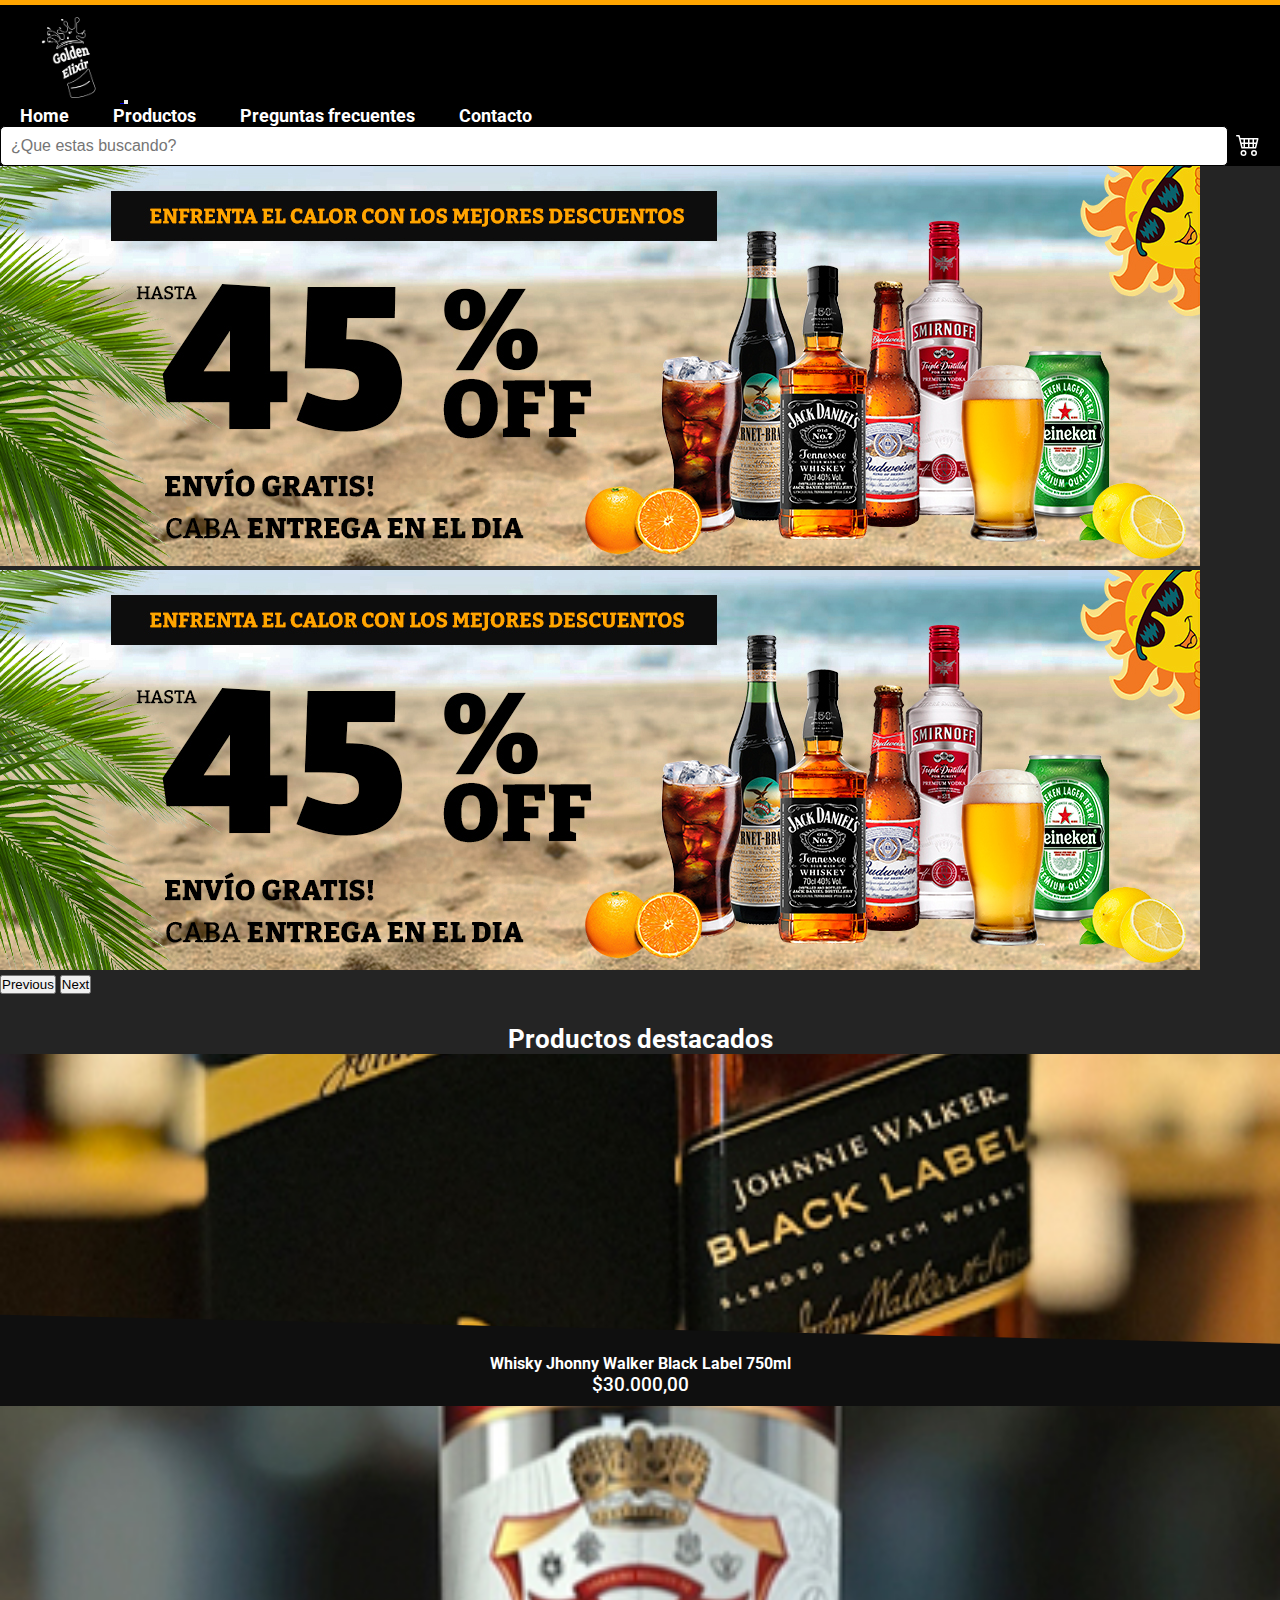
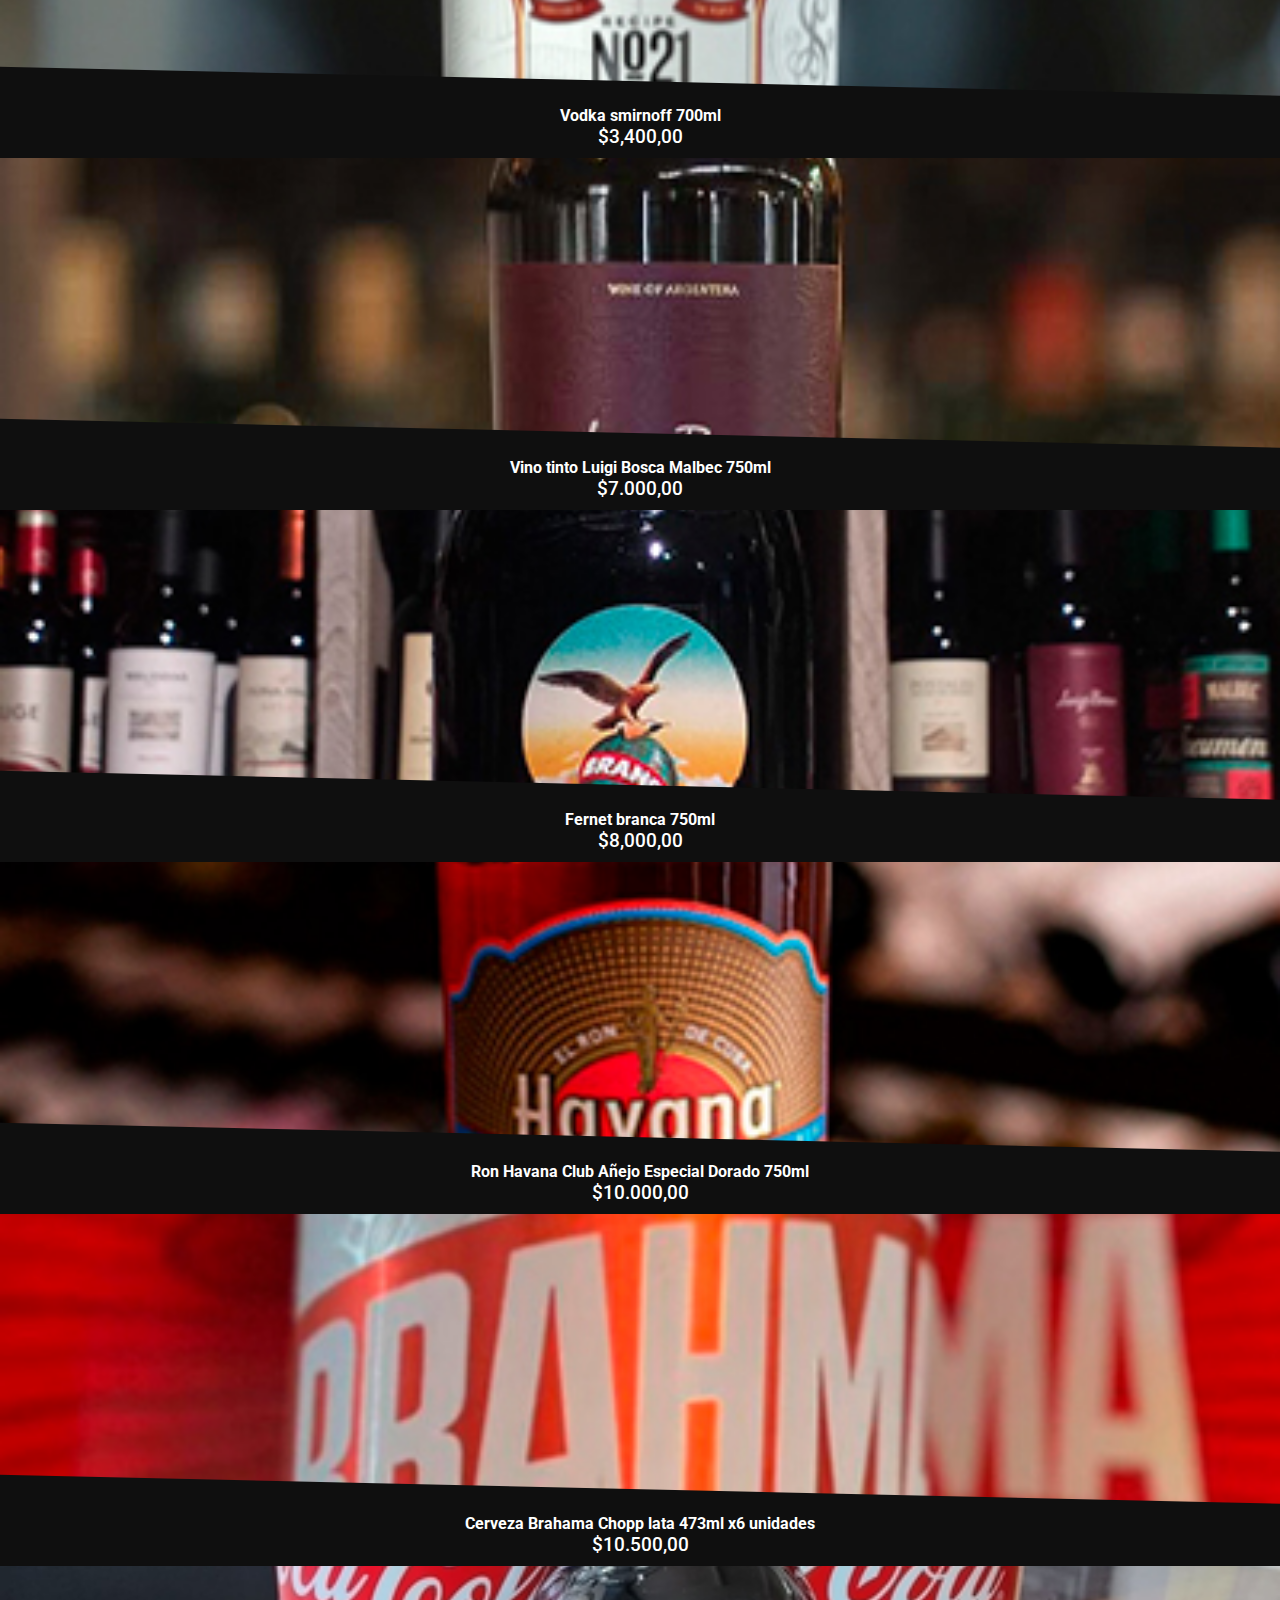
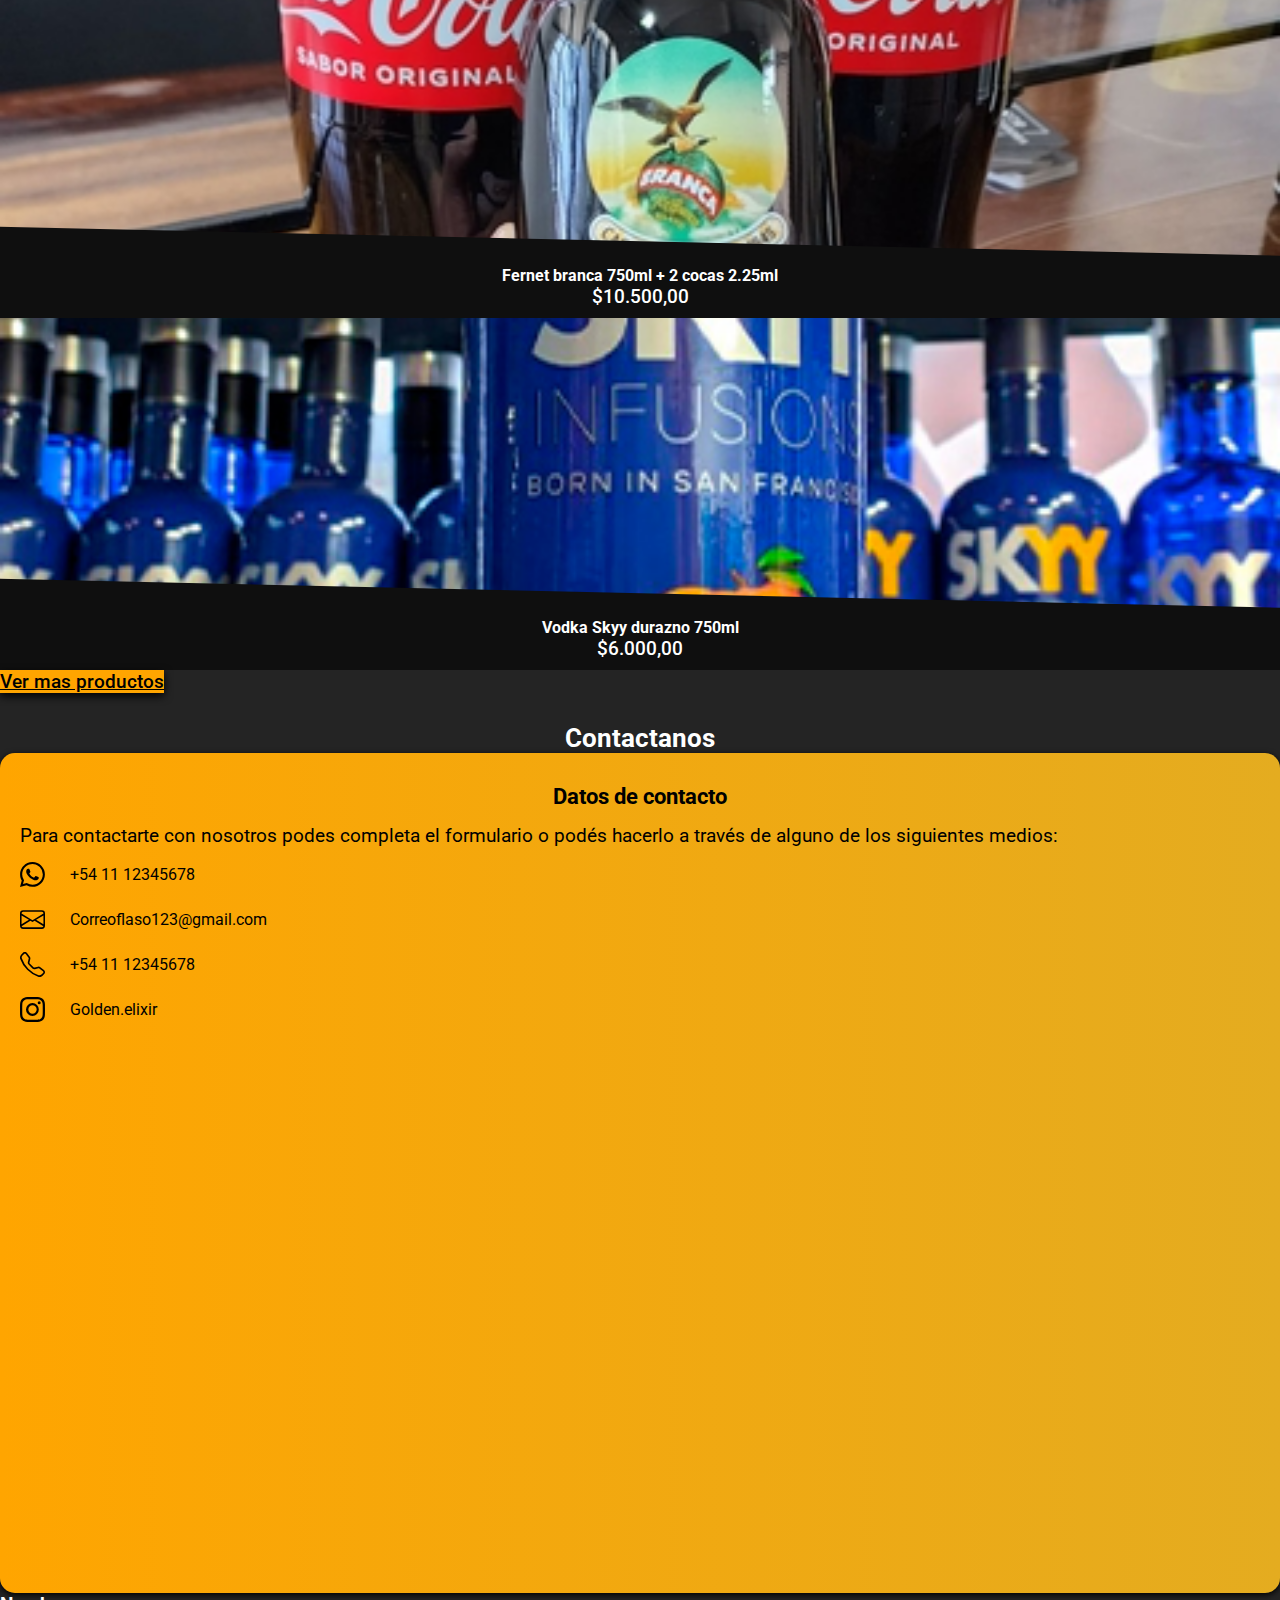
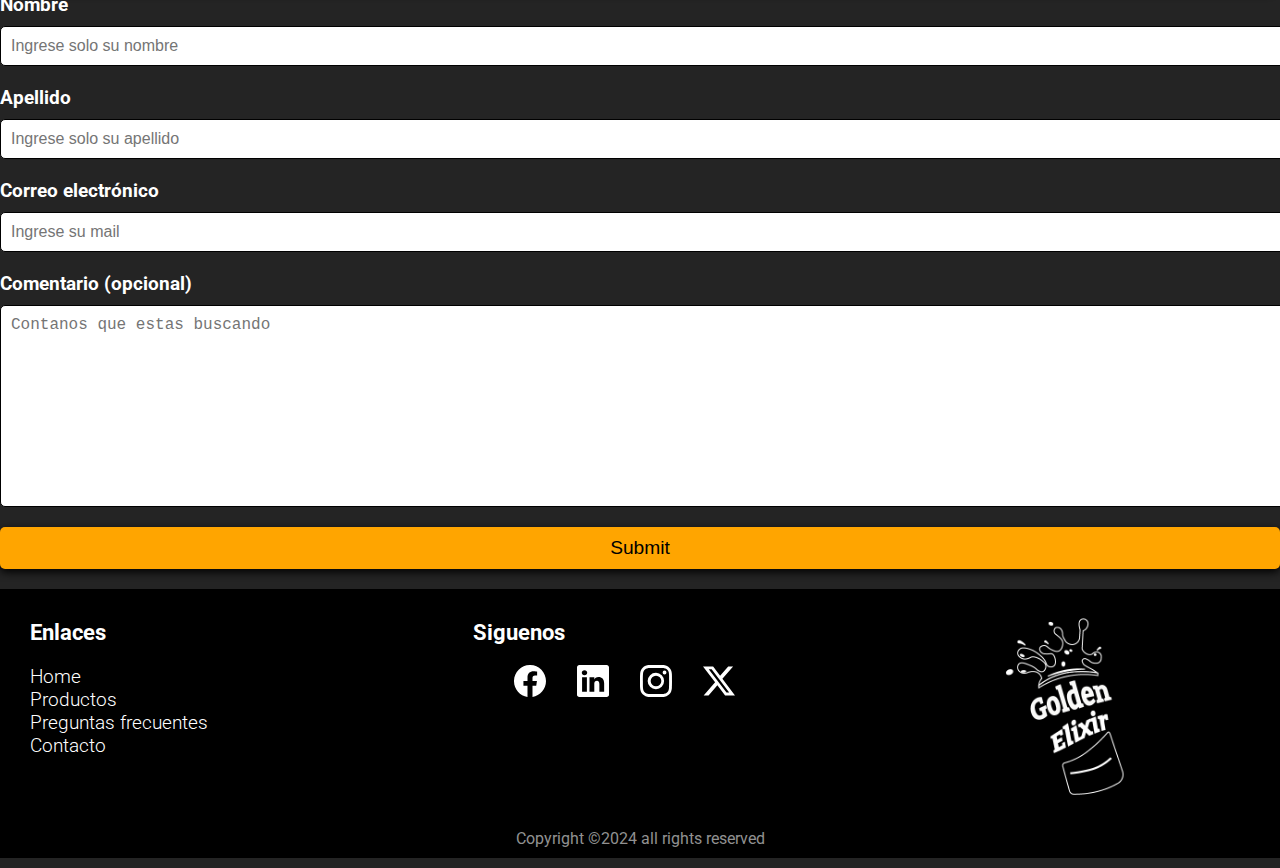
==== index.html @ da0e91cc "2da entrega" ====
<!DOCTYPE html>
<html lang="es">

<head>
  <meta charset="UTF-8">
  <meta name="viewport" content="width=device-width, initial-scale=1.0">
  <title>Home | Golden elixir</title>
  <!-- BOOSTRAP -->
  <link href="https://cdn.jsdelivr.net/npm/bootstrap@5.3.2/dist/css/bootstrap.min.css" rel="stylesheet"
    integrity="sha384-T3c6CoIi6uLrA9TneNEoa7RxnatzjcDSCmG1MXxSR1GAsXEV/Dwwykc2MPK8M2HN" crossorigin="anonymous">
  <!-- CSS -->
  <link rel="stylesheet" href="css/estilo.css">
</head>

<body>
  <!-- INICIO HEADER  -->

  <header class="navbar navbar-expand-lg bg-body-tertiary p-0 sticky-top">
    <div class="container-fluid encabezado px-2" data-bs-theme="dark">
      <a class="navbar-brand" href="index.html">
        <img class="logo" src="img/Logo 2-04.png" alt="Logo">
      </a>

      <button class="navbar-toggler" type="button" data-bs-toggle="collapse" data-bs-target="#navbarSupportedContent"
        aria-controls="navbarSupportedContent" aria-expanded="false" aria-label="Toggle navigation">
        <span class="navbar-toggler-icon"></span>
      </button>

      <nav class="collapse navbar-collapse" id="navbarSupportedContent">
        <ul class="navbar-nav ms-auto">
          <li>
            <a href="index.html">Home</a>
          </li>
          <li>
            <a href="html/productos.html">Productos</a>
          </li>
          <li>
            <a href="html/preguntas frecuentes.html">Preguntas frecuentes</a>
          </li>
          <li>
            <a href="html/contacto.html">Contacto</a>
          </li>
        </ul>

        <form class="d-flex" role="search">
          <input class="form-control me-2" type="search" placeholder="¿Que estas buscando?" aria-label="Search">
          <a href="#">
            <svg class="carrito" xmlns="http://www.w3.org/2000/svg" width="16" height="16" fill="currentColor"
              class="bi bi-cart4" viewBox="0 0 16 16">
              <path
                d="M0 2.5A.5.5 0 0 1 .5 2H2a.5.5 0 0 1 .485.379L2.89 4H14.5a.5.5 0 0 1 .485.621l-1.5 6A.5.5 0 0 1 13 11H4a.5.5 0 0 1-.485-.379L1.61 3H.5a.5.5 0 0 1-.5-.5M3.14 5l.5 2H5V5zM6 5v2h2V5zm3 0v2h2V5zm3 0v2h1.36l.5-2zm1.11 3H12v2h.61zM11 8H9v2h2zM8 8H6v2h2zM5 8H3.89l.5 2H5zm0 5a1 1 0 1 0 0 2 1 1 0 0 0 0-2m-2 1a2 2 0 1 1 4 0 2 2 0 0 1-4 0m9-1a1 1 0 1 0 0 2 1 1 0 0 0 0-2m-2 1a2 2 0 1 1 4 0 2 2 0 0 1-4 0" />
            </svg>
          </a>
        </form>
      </nav>


    </div>
  </header>
  <!-- FIN HEADER -->

  <!-- INICIO CARRUSEL -->
  <div id="carouselExampleAutoplaying" class="carousel slide" data-bs-ride="carousel">
    <div class="carousel-inner">
      <div class="carousel-item active">
        <img src="img/flayer-bebidas.jpg" class="d-block w-100" alt="Descuentos de verano">
      </div>
      <div class="carousel-item">
        <img src="img/flayer-bebidas.jpg" class="d-block w-100" alt="...">
      </div>
    </div>
    <button class="carousel-control-prev" type="button" data-bs-target="#carouselExampleAutoplaying"
      data-bs-slide="prev">
      <span class="carousel-control-prev-icon" aria-hidden="true"></span>
      <span class="visually-hidden">Previous</span>
    </button>
    <button class="carousel-control-next" type="button" data-bs-target="#carouselExampleAutoplaying"
      data-bs-slide="next">
      <span class="carousel-control-next-icon" aria-hidden="true"></span>
      <span class="visually-hidden">Next</span>
    </button>
  </div>
  <!-- FIN CARRUSEL -->

  <!-- INICIO CARDS PRODUCTOS DESTACADOS -->

  <h1 class="tituloPrincipal">Productos destacados</h1>

  <div class=" container-fluid">

    <div class="row m-3 g-3 justify-content-center">
      <div class="col-xl-3 col-md-6 col-sm-6 contendorCards">
        <div class="cardProductos">
  
          <img src="img/Black-label.jpg" alt="Black-label">
  
  
          <div>
            <h2>Whisky Jhonny Walker Black Label 750ml</h2>
            <p>$30.000,00</p>
          </div>
        </div>
      </div>
  
      <div class="col-xl-3 col-md-6 col-sm-6 contendorCards">
        <div class="cardProductos">
  
          <img src="img/Smirnoff.jpg" alt="Vodka Smirnoff">
  
  
          <div>
            <h2>Vodka smirnoff 700ml</h2>
            <p>$3,400,00</p>
          </div>
        </div>
      </div>
  
      <div class="col-xl-3 col-md-6 col-sm-6 contendorCards">
        <div class="cardProductos">
  
          <img src="img/Luigi-bosca.jpg" alt="Luigi-bosca">
  
  
          <div>
            <h2>Vino tinto Luigi Bosca Malbec 750ml</h2>
            <p>$7.000,00</p>
          </div>
        </div>
      </div>
  
      <div class="col-xl-3 col-md-6 col-sm-6 contendorCards">
        <div class="cardProductos">
  
          <img src="img/Fernet-branca.jpg" alt="Fernet branca">
  
  
          <div>
            <h2>Fernet branca 750ml</h2>
            <p>$8,000,00</p>
          </div>
        </div>
      </div>
  
      <div class="col-xl-3 col-md-6 col-sm-6 contendorCards">
        <div class="cardProductos">
          
          <img src="img/Havana-club.jpg" alt="">
          
          
          <div>
            <h2>Ron Havana Club Añejo Especial Dorado 750ml</h2>
            <p>$10.000,00</p>
          </div>
        </div>
      </div>

      <div class="col-xl-3 col-md-6 col-sm-6 contendorCards">
        <div class="cardProductos">
  
          <img src="img/Brahma.jpg" alt="Lata brahmas">
  
  
          <div>
            <h2>Cerveza Brahama Chopp lata 473ml x6 unidades</h2>
            <p>$10.500,00</p>
          </div>
        </div>
      </div>
      
      <div class="col-xl-3 col-md-6 col-sm-6 contendorCards">
        <div class="cardProductos">
  
          <img src="img/Fernet con coca.jpg" alt="Fernet + 2 cocas">
  
  
          <div>
            <h2>Fernet branca 750ml + 2 cocas 2.25ml</h2>
            <p>$10.500,00</p>
          </div>
        </div>
      </div>

      <div class="col-xl-3 col-md-6 col-sm-6 contendorCards">
        <div class="cardProductos">
  
          <img src="img/Vodka-Skyy.jpg" alt="Vodka Skyy">
  
  
          <div>
            <h2>Vodka Skyy durazno 750ml</h2>
            <p>$6.000,00</p>
          </div>
        </div>
      </div>
    </div>
  </div>

  <div class="col-xl-4 col-md-5 col-sm-6 mx-auto">
    <div class="d-grid gap-2 m-4">
      <a class="btn btn-primary" href="#">Ver mas productos</a>
    </div>
  </div>
  <!-- FIN CARDAS PRODUCTOS DESTACADAOS -->

  <!-- INICIO CONTACTO -->
  <h2 class="tituloPrincipal">Contactanos</h2>

  <div class="row g-5 m-4 justify-content-center align-items-center">

    <!-- inicio seccion datos  -->
    <div class="datos col-xl-6 col-md-6 col-sm-12">
      <h3 class="tituloDatos ">Datos de contacto</h3>

      <p class="textoDatos">Para contactarte con nosotros podes completa el formulario o podés hacerlo a través de
        alguno de los siguientes medios:
      </p>

      <div class="contenedorMedios">
        <div class="medios">
          <svg xmlns="http://www.w3.org/2000/svg" width="16" height="16" fill="currentColor" class="bi bi-whatsapp"
            viewBox="0 0 16 16">
            <path
              d="M13.601 2.326A7.854 7.854 0 0 0 7.994 0C3.627 0 .068 3.558.064 7.926c0 1.399.366 2.76 1.057 3.965L0 16l4.204-1.102a7.933 7.933 0 0 0 3.79.965h.004c4.368 0 7.926-3.558 7.93-7.93A7.898 7.898 0 0 0 13.6 2.326zM7.994 14.521a6.573 6.573 0 0 1-3.356-.92l-.24-.144-2.494.654.666-2.433-.156-.251a6.56 6.56 0 0 1-1.007-3.505c0-3.626 2.957-6.584 6.591-6.584a6.56 6.56 0 0 1 4.66 1.931 6.557 6.557 0 0 1 1.928 4.66c-.004 3.639-2.961 6.592-6.592 6.592zm3.615-4.934c-.197-.099-1.17-.578-1.353-.646-.182-.065-.315-.099-.445.099-.133.197-.513.646-.627.775-.114.133-.232.148-.43.05-.197-.1-.836-.308-1.592-.985-.59-.525-.985-1.175-1.103-1.372-.114-.198-.011-.304.088-.403.087-.088.197-.232.296-.346.1-.114.133-.198.198-.33.065-.134.034-.248-.015-.347-.05-.099-.445-1.076-.612-1.47-.16-.389-.323-.335-.445-.34-.114-.007-.247-.007-.38-.007a.729.729 0 0 0-.529.247c-.182.198-.691.677-.691 1.654 0 .977.71 1.916.81 2.049.098.133 1.394 2.132 3.383 2.992.47.205.84.326 1.129.418.475.152.904.129 1.246.08.38-.058 1.171-.48 1.338-.943.164-.464.164-.86.114-.943-.049-.084-.182-.133-.38-.232z" />
          </svg>
          <p>+54 11 12345678</p>
        </div>

        <div class="medios">
          <svg xmlns="http://www.w3.org/2000/svg" width="16" height="16" fill="currentColor" class="bi bi-envelope"
            viewBox="0 0 16 16">
            <path
              d="M0 4a2 2 0 0 1 2-2h12a2 2 0 0 1 2 2v8a2 2 0 0 1-2 2H2a2 2 0 0 1-2-2zm2-1a1 1 0 0 0-1 1v.217l7 4.2 7-4.2V4a1 1 0 0 0-1-1zm13 2.383-4.708 2.825L15 11.105zm-.034 6.876-5.64-3.471L8 9.583l-1.326-.795-5.64 3.47A1 1 0 0 0 2 13h12a1 1 0 0 0 .966-.741M1 11.105l4.708-2.897L1 5.383z" />
          </svg>
          <p>Correoflaso123@gmail.com</p>
        </div>

        <div class="medios">
          <svg xmlns="http://www.w3.org/2000/svg" width="16" height="16" fill="currentColor" class="bi bi-telephone"
            viewBox="0 0 16 16">
            <path
              d="M3.654 1.328a.678.678 0 0 0-1.015-.063L1.605 2.3c-.483.484-.661 1.169-.45 1.77a17.568 17.568 0 0 0 4.168 6.608 17.569 17.569 0 0 0 6.608 4.168c.601.211 1.286.033 1.77-.45l1.034-1.034a.678.678 0 0 0-.063-1.015l-2.307-1.794a.678.678 0 0 0-.58-.122l-2.19.547a1.745 1.745 0 0 1-1.657-.459L5.482 8.062a1.745 1.745 0 0 1-.46-1.657l.548-2.19a.678.678 0 0 0-.122-.58L3.654 1.328zM1.884.511a1.745 1.745 0 0 1 2.612.163L6.29 2.98c.329.423.445.974.315 1.494l-.547 2.19a.678.678 0 0 0 .178.643l2.457 2.457a.678.678 0 0 0 .644.178l2.189-.547a1.745 1.745 0 0 1 1.494.315l2.306 1.794c.829.645.905 1.87.163 2.611l-1.034 1.034c-.74.74-1.846 1.065-2.877.702a18.634 18.634 0 0 1-7.01-4.42 18.634 18.634 0 0 1-4.42-7.009c-.362-1.03-.037-2.137.703-2.877L1.885.511z" />
          </svg>
          <p>+54 11 12345678</p>
        </div>

        <div class="medios">
          <svg xmlns="http://www.w3.org/2000/svg" width="16" height="16" fill="currentColor" class="bi bi-instagram"
            viewBox="0 0 16 16">
            <path
              d="M8 0C5.829 0 5.556.01 4.703.048 3.85.088 3.269.222 2.76.42a3.917 3.917 0 0 0-1.417.923A3.927 3.927 0 0 0 .42 2.76C.222 3.268.087 3.85.048 4.7.01 5.555 0 5.827 0 8.001c0 2.172.01 2.444.048 3.297.04.852.174 1.433.372 1.942.205.526.478.972.923 1.417.444.445.89.719 1.416.923.51.198 1.09.333 1.942.372C5.555 15.99 5.827 16 8 16s2.444-.01 3.298-.048c.851-.04 1.434-.174 1.943-.372a3.916 3.916 0 0 0 1.416-.923c.445-.445.718-.891.923-1.417.197-.509.332-1.09.372-1.942C15.99 10.445 16 10.173 16 8s-.01-2.445-.048-3.299c-.04-.851-.175-1.433-.372-1.941a3.926 3.926 0 0 0-.923-1.417A3.911 3.911 0 0 0 13.24.42c-.51-.198-1.092-.333-1.943-.372C10.443.01 10.172 0 7.998 0h.003zm-.717 1.442h.718c2.136 0 2.389.007 3.232.046.78.035 1.204.166 1.486.275.373.145.64.319.92.599.28.28.453.546.598.92.11.281.24.705.275 1.485.039.843.047 1.096.047 3.231s-.008 2.389-.047 3.232c-.035.78-.166 1.203-.275 1.485a2.47 2.47 0 0 1-.599.919c-.28.28-.546.453-.92.598-.28.11-.704.24-1.485.276-.843.038-1.096.047-3.232.047s-2.39-.009-3.233-.047c-.78-.036-1.203-.166-1.485-.276a2.478 2.478 0 0 1-.92-.598 2.48 2.48 0 0 1-.6-.92c-.109-.281-.24-.705-.275-1.485-.038-.843-.046-1.096-.046-3.233 0-2.136.008-2.388.046-3.231.036-.78.166-1.204.276-1.486.145-.373.319-.64.599-.92.28-.28.546-.453.92-.598.282-.11.705-.24 1.485-.276.738-.034 1.024-.044 2.515-.045v.002zm4.988 1.328a.96.96 0 1 0 0 1.92.96.96 0 0 0 0-1.92zm-4.27 1.122a4.109 4.109 0 1 0 0 8.217 4.109 4.109 0 0 0 0-8.217zm0 1.441a2.667 2.667 0 1 1 0 5.334 2.667 2.667 0 0 1 0-5.334" />
          </svg>
          <p>Golden.elixir</p>
        </div>
      </div>

      <div class="mapa">
        <iframe
          src="https://www.google.com/maps/embed?pb=!1m14!1m12!1m3!1d6560.207604361881!2d-58.39698844557894!3d-34.70256170956373!2m3!1f0!2f0!3f0!3m2!1i1024!2i768!4f13.1!5e0!3m2!1ses-419!2sar!4v1697490080100!5m2!1ses-419!2sar"
          width="600" height="450" style="border:0;" allowfullscreen="" loading="lazy"
          referrerpolicy="no-referrer-when-downgrade" title="ubiacion de oficinas">
        </iframe>
      </div>

    </div>
    <!-- fin seccion datos -->

    <!-- inicio formulario -->
    <form class="col-xl-6 col-md-6 col-sm-12">
      <label for="nombre">Nombre</label>
      <input type="text" id="nombre" placeholder="Ingrese solo su nombre">

      <label for="apellido">Apellido</label>
      <input type="text" id="apellido" placeholder="Ingrese solo su apellido">

      <label for="correo electronico">Correo electrónico</label>
      <input type="email" id="correo electronico" placeholder="Ingrese su mail">

      <label for="">Comentario (opcional)</label>
      <textarea name="" id="" cols="30" rows="10" placeholder="Contanos que estas buscando"></textarea>

      <input class="btn-primary my-3" type="submit">
    </form>
    </form>
    <!-- fin formulario -->
  </div>
  <!-- FIN CONTACTO -->

  <!-- INICIO FOOTER -->
  <footer>
    <div class="footerGrupo1">

      <div class="caja">
        <h3>Enlaces</h3>
        <ul>
          <li><a href="index.html">Home</a></li>
          <li><a href="html/productos.html">Productos</a></li>
          <li><a href="html/preguntas frecuentes.html">Preguntas frecuentes</a></li>
          <li><a href="html/contacto.html">Contacto</a></li>
        </ul>
      </div>

      <div class="caja">
        <h3 class="text-center p-0">Siguenos</h3>
        <div class="redSocial">

          <a href="#"><svg xmlns="http://www.w3.org/2000/svg" width="16" height="16" fill="currentColor"
              class="bi bi-facebook" viewBox="0 0 16 16" title="facebook">
              <path
                d="M16 8.049c0-4.446-3.582-8.05-8-8.05C3.58 0-.002 3.603-.002 8.05c0 4.017 2.926 7.347 6.75 7.951v-5.625h-2.03V8.05H6.75V6.275c0-2.017 1.195-3.131 3.022-3.131.876 0 1.791.157 1.791.157v1.98h-1.009c-.993 0-1.303.621-1.303 1.258v1.51h2.218l-.354 2.326H9.25V16c3.824-.604 6.75-3.934 6.75-7.951" />
            </svg>
          </a>

          <a href="#">
            <svg xmlns="http://www.w3.org/2000/svg" width="16" height="16" fill="currentColor" class="bi bi-linkedin"
              viewBox="0 0 16 16" title="linkedin">
              <path
                d="M0 1.146C0 .513.526 0 1.175 0h13.65C15.474 0 16 .513 16 1.146v13.708c0 .633-.526 1.146-1.175 1.146H1.175C.526 16 0 15.487 0 14.854V1.146zm4.943 12.248V6.169H2.542v7.225h2.401m-1.2-8.212c.837 0 1.358-.554 1.358-1.248-.015-.709-.52-1.248-1.342-1.248-.822 0-1.359.54-1.359 1.248 0 .694.521 1.248 1.327 1.248h.016zm4.908 8.212V9.359c0-.216.016-.432.08-.586.173-.431.568-.878 1.232-.878.869 0 1.216.662 1.216 1.634v3.865h2.401V9.25c0-2.22-1.184-3.252-2.764-3.252-1.274 0-1.845.7-2.165 1.193v.025h-.016a5.54 5.54 0 0 1 .016-.025V6.169h-2.4c.03.678 0 7.225 0 7.225h2.4" />
            </svg>
          </a>

          <a href="#">
            <svg xmlns="http://www.w3.org/2000/svg" width="16" height="16" fill="currentColor" class="bi bi-instagram"
              viewBox="0 0 16 16" title="instagram">
              <path
                d="M8 0C5.829 0 5.556.01 4.703.048 3.85.088 3.269.222 2.76.42a3.917 3.917 0 0 0-1.417.923A3.927 3.927 0 0 0 .42 2.76C.222 3.268.087 3.85.048 4.7.01 5.555 0 5.827 0 8.001c0 2.172.01 2.444.048 3.297.04.852.174 1.433.372 1.942.205.526.478.972.923 1.417.444.445.89.719 1.416.923.51.198 1.09.333 1.942.372C5.555 15.99 5.827 16 8 16s2.444-.01 3.298-.048c.851-.04 1.434-.174 1.943-.372a3.916 3.916 0 0 0 1.416-.923c.445-.445.718-.891.923-1.417.197-.509.332-1.09.372-1.942C15.99 10.445 16 10.173 16 8s-.01-2.445-.048-3.299c-.04-.851-.175-1.433-.372-1.941a3.926 3.926 0 0 0-.923-1.417A3.911 3.911 0 0 0 13.24.42c-.51-.198-1.092-.333-1.943-.372C10.443.01 10.172 0 7.998 0h.003zm-.717 1.442h.718c2.136 0 2.389.007 3.232.046.78.035 1.204.166 1.486.275.373.145.64.319.92.599.28.28.453.546.598.92.11.281.24.705.275 1.485.039.843.047 1.096.047 3.231s-.008 2.389-.047 3.232c-.035.78-.166 1.203-.275 1.485a2.47 2.47 0 0 1-.599.919c-.28.28-.546.453-.92.598-.28.11-.704.24-1.485.276-.843.038-1.096.047-3.232.047s-2.39-.009-3.233-.047c-.78-.036-1.203-.166-1.485-.276a2.478 2.478 0 0 1-.92-.598 2.48 2.48 0 0 1-.6-.92c-.109-.281-.24-.705-.275-1.485-.038-.843-.046-1.096-.046-3.233 0-2.136.008-2.388.046-3.231.036-.78.166-1.204.276-1.486.145-.373.319-.64.599-.92.28-.28.546-.453.92-.598.282-.11.705-.24 1.485-.276.738-.034 1.024-.044 2.515-.045v.002zm4.988 1.328a.96.96 0 1 0 0 1.92.96.96 0 0 0 0-1.92zm-4.27 1.122a4.109 4.109 0 1 0 0 8.217 4.109 4.109 0 0 0 0-8.217zm0 1.441a2.667 2.667 0 1 1 0 5.334 2.667 2.667 0 0 1 0-5.334" />
            </svg>
          </a>

          <a href="#">
            <svg xmlns="http://www.w3.org/2000/svg" width="16" height="16" fill="currentColor" class="bi bi-twitter-x"
              viewBox="0 0 16 16" title="twitter">
              <path
                d="M12.6.75h2.454l-5.36 6.142L16 15.25h-4.937l-3.867-5.07-4.425 5.07H.316l5.733-6.57L0 .75h5.063l3.495 4.633L12.601.75Zm-.86 13.028h1.36L4.323 2.145H2.865l8.875 11.633Z" />
            </svg>
          </a>
        </div>
      </div>

      <div class="caja">
        <figure>
          <a href="index.html">
            <img class="logoFooter" src="img/Logo 2-04.png" alt="Logo">
          </a>
        </figure>
      </div>
    </div>

    <div class="footerGrupo2">
      <p>Copyright ©2024 all rights reserved</p>
    </div>
  </footer>
  <!-- FIN FOOTER -->

  <!-- JS BOOSTRAP -->
  <script src="https://cdn.jsdelivr.net/npm/bootstrap@5.3.2/dist/js/bootstrap.bundle.min.js" integrity="sha384-C6RzsynM9kWDrMNeT87bh95OGNyZPhcTNXj1NW7RuBCsyN/o0jlpcV8Qyq46cDfL" crossorigin="anonymous"></script>

  <!-- JS -->
  <script src="js/script.js"></script>

</body>

</html>
---- css/estilo.css ----
@import url("https://fonts.googleapis.com/css2?family=Roboto:wght@100;300;400;500;700;900&display=swap");
* {
  margin: 0;
  padding: 0;
}

body {
  font-family: "Roboto", sans-serif;
  background-color: rgb(36, 36, 36);
}

.logo {
  width: 100px;
  margin-left: 20px;
  margin-top: 8px;
}

.encabezado {
  background-color: black;
  border-top: 5px solid #ffa500;
}
.encabezado nav ul {
  margin-right: 30px;
}
.encabezado nav ul li {
  display: inline-block;
  list-style: none;
  margin: 0 20px;
}
.encabezado nav ul li a {
  text-decoration: none;
  color: white;
  font-size: 1.1rem;
  font-weight: 700;
}
.encabezado nav ul li a:hover {
  color: orange;
}
.encabezado form {
  display: flex;
  justify-content: center;
  align-items: center;
}
.encabezado form input {
  margin-bottom: 0px;
}

.carrito {
  width: 24px;
  height: 24px;
  color: white;
  margin-left: 8px;
  margin-right: 20px;
}

/*INICIO FOOTER*/
footer {
  width: 100%;
  background-color: black;
}

.footerGrupo1 {
  width: 100%;
  margin: auto;
  display: grid;
  grid-template-columns: repeat(3, 1fr);
  grid-gap: 50px;
  padding-top: 20px;
}

figure {
  width: 100%;
  height: 100%;
  display: flex;
  align-items: center;
  justify-content: center;
}

.logoFooter {
  width: 220px;
  padding-right: 30px;
}

.caja h3 {
  color: white;
  margin-bottom: 20px;
  font-size: 1.4rem;
  font-weight: 700;
  padding-left: 30px;
  padding-top: 10px;
}
.caja a {
  color: white;
  margin-bottom: 10px;
  text-decoration: none;
  font-size: 1.2rem;
  font-weight: 300;
}
.caja a:hover {
  text-decoration: underline 2px;
}
.caja li {
  list-style: none;
}
.caja ul {
  padding-left: 30px;
  margin: 0px;
}

.redSocial {
  display: flex;
  flex-direction: row;
  justify-content: center;
  align-items: center;
}
.redSocial a {
  text-decoration: none;
  width: 45px;
  height: 45px;
  line-height: 45px;
  margin-right: 18px;
}
.redSocial svg {
  width: 32px;
  height: 32px;
  transition: 0.4s;
}
.redSocial svg:hover {
  width: 48px;
  height: 48px;
}

.footerGrupo2 {
  background-color: black;
  color: rgb(145, 145, 145);
  padding: 10px 10px;
  text-align: center;
  font-size: 1rem;
  font-weight: 400;
}

/*INICIO CARDS PRODUCTOS*/
.contendorCards {
  display: flex;
  flex-wrap: wrap;
}

.cardProductos {
  flex: 1;
  max-width: 100%;
  background-color: #0f0f0f;
  display: flex;
  flex-direction: column;
  align-items: center;
  padding-bottom: 10px;
}
.cardProductos img {
  width: 100%;
  max-height: 290px;
  margin-bottom: 10px;
  object-fit: cover;
  clip-path: polygon(0 0, 100% 0, 100% 100%, 0% 90%);
}
.cardProductos h2 {
  text-align: center;
  font-size: 1rem;
  font-weight: 700;
  color: white;
  padding-right: 20px;
  padding-left: 20px;
}
.cardProductos p {
  text-align: center;
  font-size: 1.2rem;
  font-weight: 500;
  color: white;
}
.cardProductos:hover {
  transform: translateY(-8px);
  box-shadow: 0 12px 16px rgb(68, 68, 68);
}

/*FIN CARDS PRODUCTOS*/
/*INICIO TITULO PRINCIPAL*/
.tituloPrincipal {
  font-size: 1.6rem;
  font-weight: 700;
  text-align: center;
  margin-top: 30px;
  color: white;
}

/*INCIO CONTACTO*/
/* datos */
.datos {
  background: linear-gradient(to right, orange, #e4ac20);
  padding: 20px;
  border-radius: 15px;
  max-height: 800px;
  box-shadow: 0px 2px 6px;
}

.mapa {
  overflow: hidden;
  padding-bottom: 60%;
  position: relative;
  height: 0;
}
.mapa iframe {
  left: 0;
  top: 0;
  height: 100%;
  width: 100%;
  position: absolute;
  max-height: 440px;
}

.medios {
  display: flex;
  flex-direction: row;
  align-items: center;
  margin-bottom: 20px;
}
.medios svg {
  width: 25px;
  height: 25px;
  color: black;
}
.medios p {
  margin-bottom: 0px;
  margin-left: 25px;
  font-size: 1rem;
  font-weight: 400;
  color: black;
}

.textoDatos {
  font-size: 1.2rem;
  font-weight: 400;
  margin: 15px 0px;
  color: black;
}

.tituloDatos {
  font-size: 1.4rem;
  font-weight: 700;
  margin-top: 10px;
  text-align: center;
  color: black;
}

/* formulario */
input, textarea, select {
  display: block;
  width: 100%;
  padding: 10px;
  border: 1px solid black;
  border-radius: 5px;
  font-size: 1rem;
  font-weight: 300;
  margin: 0px 0px 20px 0px;
}

label {
  display: block;
  margin: 0px 0px 10px 0px;
  font-size: 1.2rem;
  font-weight: 700;
  color: white;
}

/* FIN DE SECCION CONTACTO */
/* INICIO BTN */
.btn-primary {
  background-color: orange;
  color: black;
  font-size: 1.2rem;
  font-weight: 500;
  border: none;
  box-shadow: 0px 3px 8px;
}
.btn-primary:hover {
  background-color: rgb(202, 101, 19);
  color: black;
}

/*FIN BTN*/
/* MEDIA */
@media (max-width: 768px) {
  /* footer */
  .footerGrupo1 {
    width: 70%;
    grid-template-columns: repeat(1, 1fr);
    grid-gap: 30px;
    padding: 20px 0px;
  }
  .caja ul {
    padding: 0px;
  }
  .caja h3 {
    text-align: center;
    padding: 0px;
  }
  .caja li {
    text-align: center;
  }
  .redSocial {
    justify-content: center;
  }
  .logoFooter {
    width: 250px;
  }
}
@media (max-width: 992px) {
  .encabezado form {
    padding: 20px 0px 20px 20px;
  }
}
/*FIN MEDIA*/

/*# sourceMappingURL=estilo.css.map */
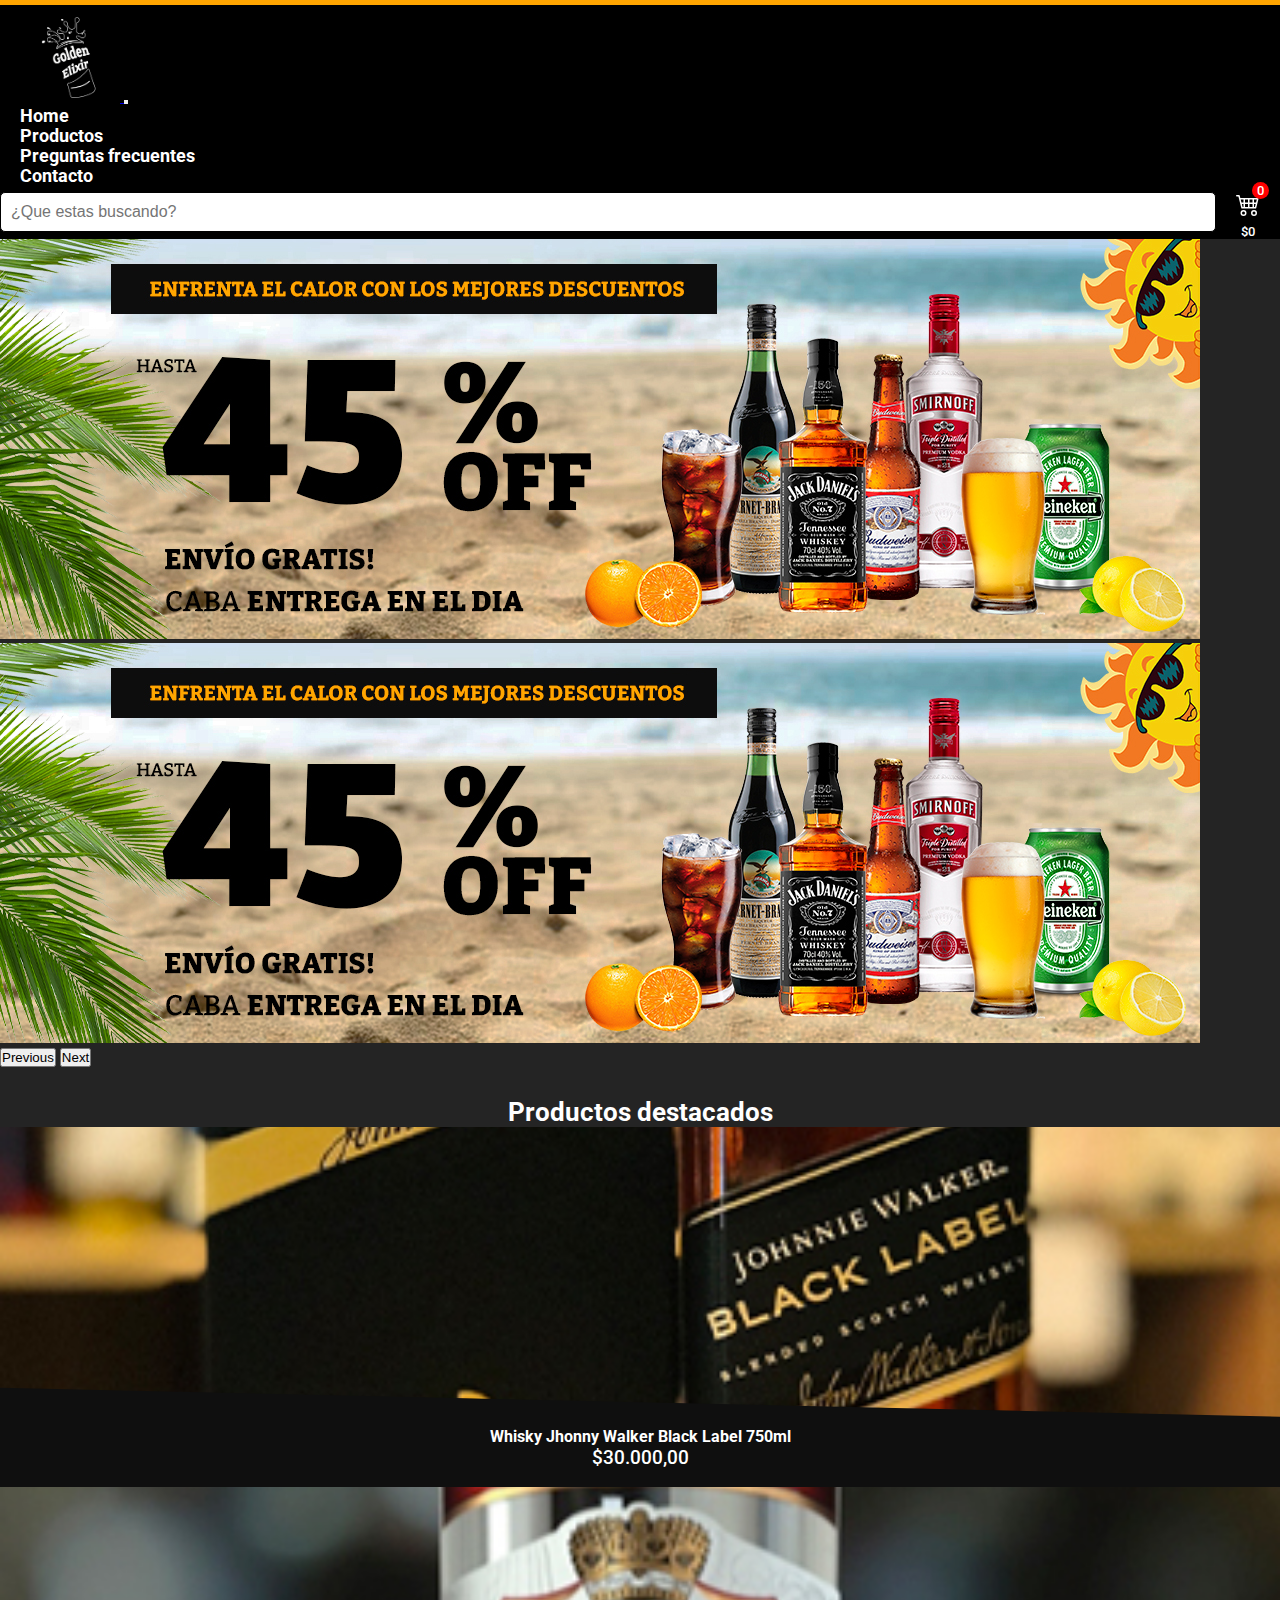
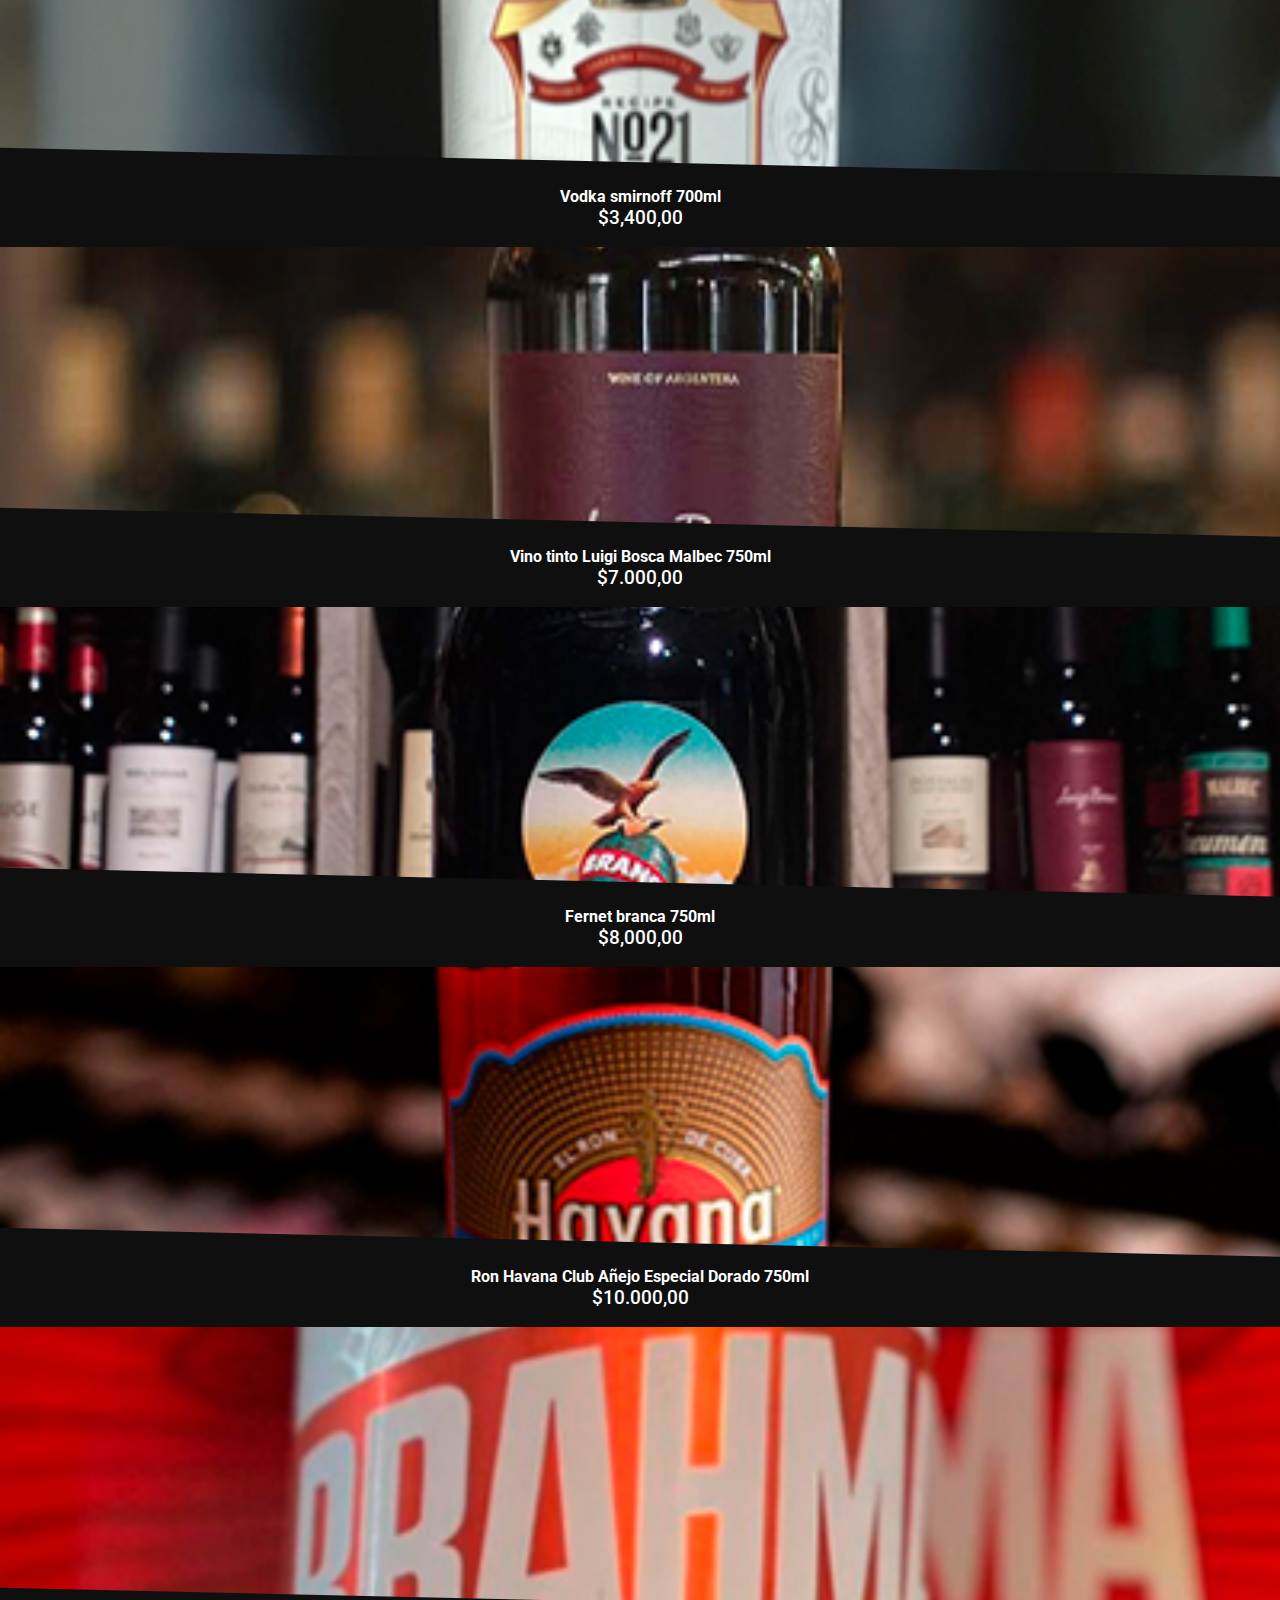
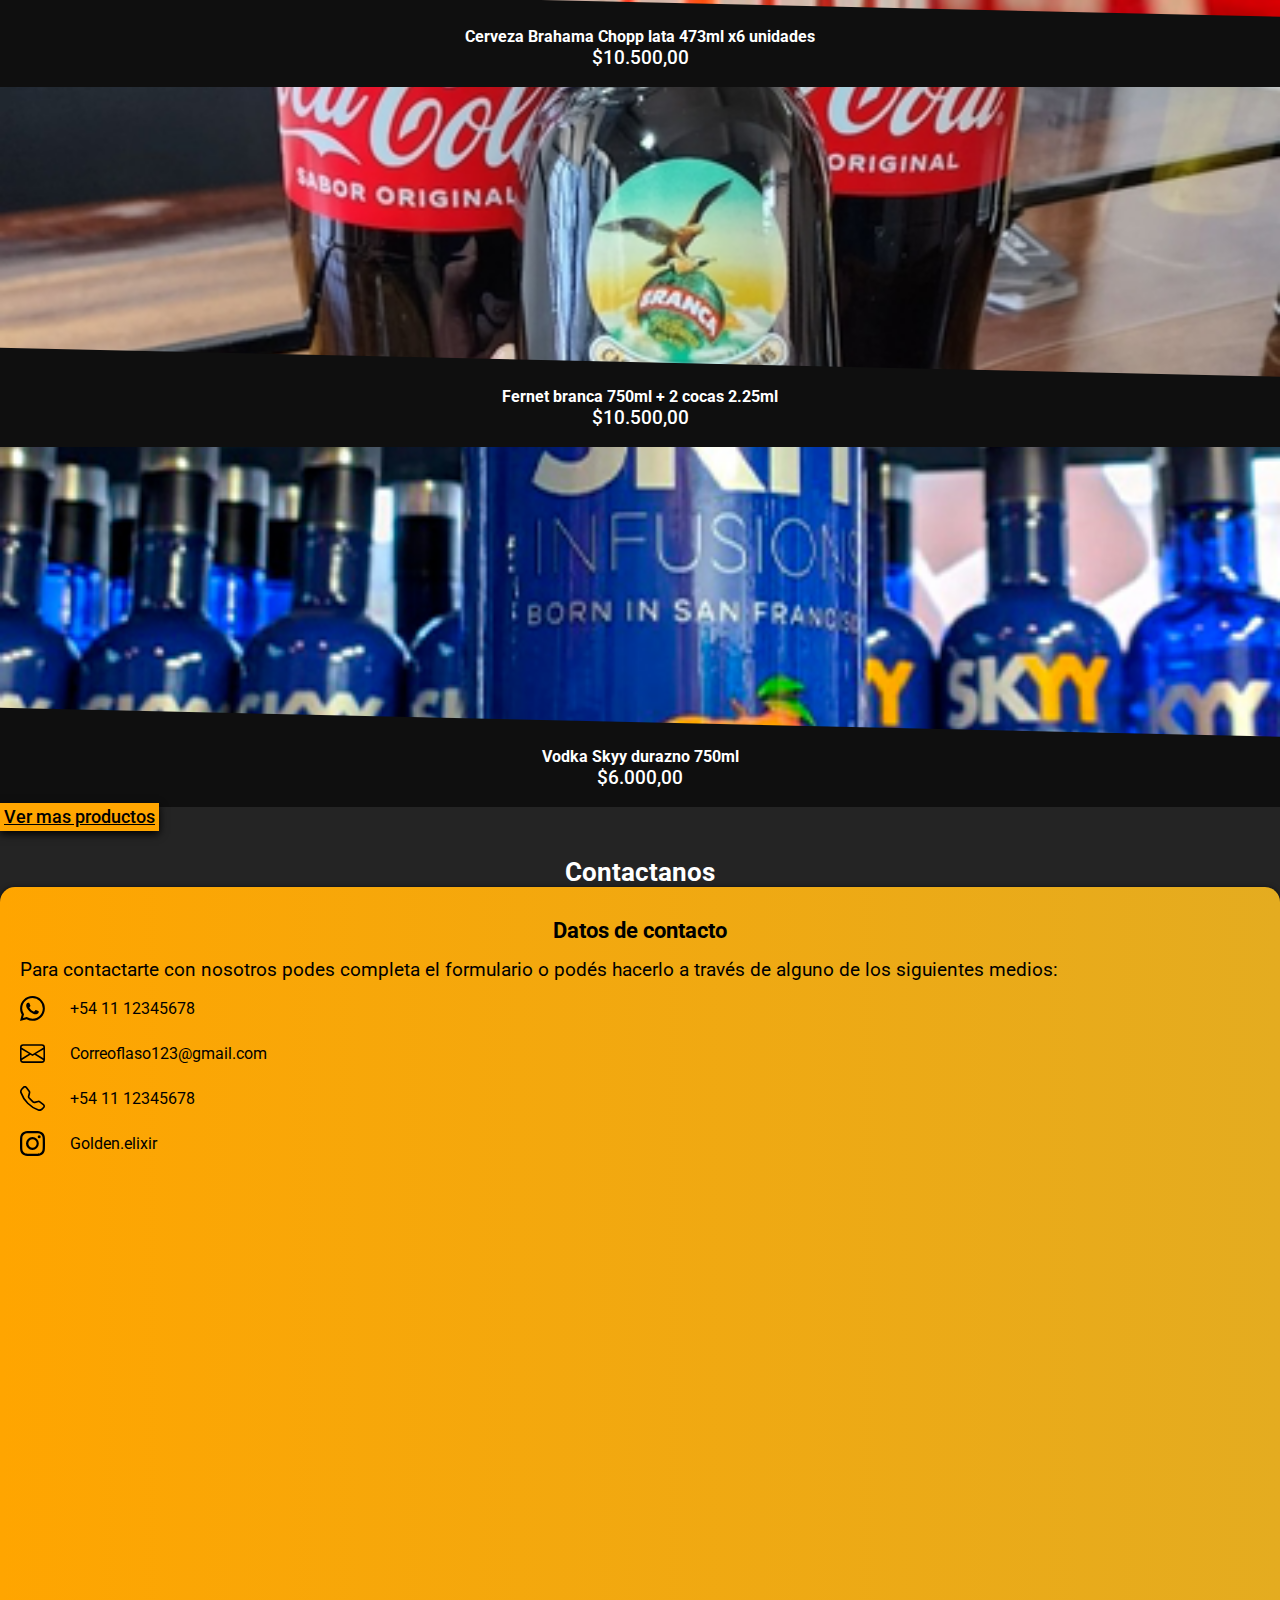
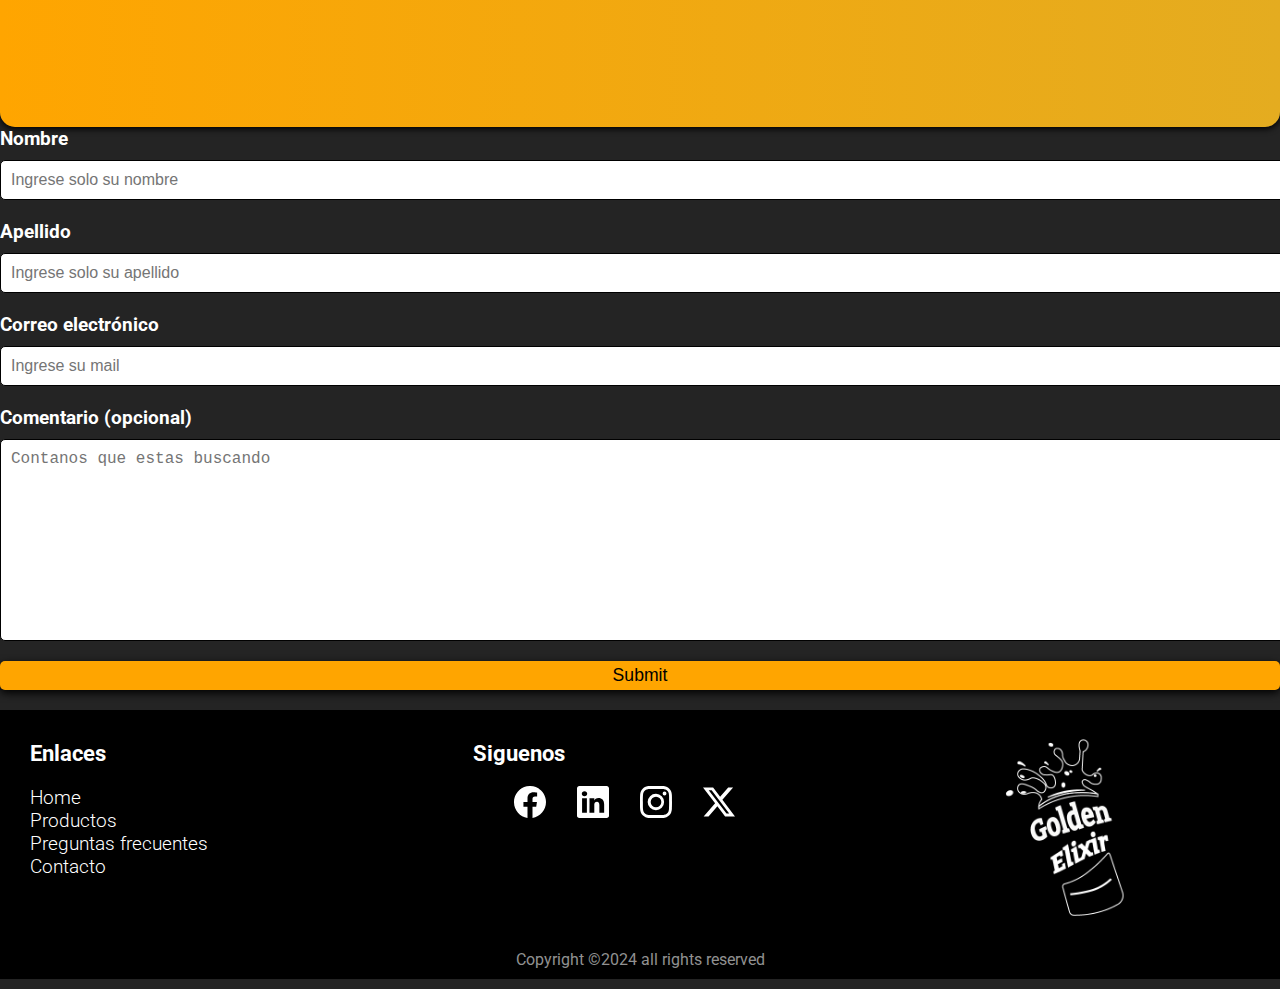
==== commit 70e1896e: "entrega final" ====
--- a/index.html
+++ b/index.html
@@ -32,7 +32,7 @@
             <a href="index.html">Home</a>
           </li>
           <li>
-            <a href="html/productos.html">Productos</a>
+            <a href="html/productos.html" onclick="verCategoria('todos')">Productos</a>
           </li>
           <li>
             <a href="html/preguntas frecuentes.html">Preguntas frecuentes</a>
@@ -44,12 +44,14 @@
 
         <form class="d-flex" role="search">
           <input class="form-control me-2" type="search" placeholder="¿Que estas buscando?" aria-label="Search">
-          <a href="#">
-            <svg class="carrito" xmlns="http://www.w3.org/2000/svg" width="16" height="16" fill="currentColor"
-              class="bi bi-cart4" viewBox="0 0 16 16">
+          <a class="carrito" href="html/carrito.html">
+            <span id="botonCantidad">0</span>
+            <svg xmlns="http://www.w3.org/2000/svg" width="16" height="16" fill="currentColor" class="bi bi-cart4"
+              viewBox="0 0 16 16">
               <path
                 d="M0 2.5A.5.5 0 0 1 .5 2H2a.5.5 0 0 1 .485.379L2.89 4H14.5a.5.5 0 0 1 .485.621l-1.5 6A.5.5 0 0 1 13 11H4a.5.5 0 0 1-.485-.379L1.61 3H.5a.5.5 0 0 1-.5-.5M3.14 5l.5 2H5V5zM6 5v2h2V5zm3 0v2h2V5zm3 0v2h1.36l.5-2zm1.11 3H12v2h.61zM11 8H9v2h2zM8 8H6v2h2zM5 8H3.89l.5 2H5zm0 5a1 1 0 1 0 0 2 1 1 0 0 0 0-2m-2 1a2 2 0 1 1 4 0 2 2 0 0 1-4 0m9-1a1 1 0 1 0 0 2 1 1 0 0 0 0-2m-2 1a2 2 0 1 1 4 0 2 2 0 0 1-4 0" />
             </svg>
+            <p id="costoTotal"></p>
           </a>
         </form>
       </nav>
@@ -89,115 +91,115 @@
   <div class=" container-fluid">
 
     <div class="row m-3 g-3 justify-content-center">
-      <div class="col-xl-3 col-md-6 col-sm-6 contendorCards">
-        <div class="cardProductos">
-  
+      <div class="col-xl-3 col-md-4 col-sm-6 contendorCards">
+        <a href="html/producto.html" onclick="verProducto (1)" class="cardProductos">
+
           <img src="img/Black-label.jpg" alt="Black-label">
-  
-  
+
+
           <div>
             <h2>Whisky Jhonny Walker Black Label 750ml</h2>
             <p>$30.000,00</p>
           </div>
-        </div>
-      </div>
-  
-      <div class="col-xl-3 col-md-6 col-sm-6 contendorCards">
-        <div class="cardProductos">
-  
+        </a>
+      </div>
+
+      <div class="col-xl-3 col-md-4 col-sm-6 contendorCards">
+        <a href="html/producto.html" onclick="verProducto (5)" class="cardProductos">
+
           <img src="img/Smirnoff.jpg" alt="Vodka Smirnoff">
-  
-  
+
+
           <div>
             <h2>Vodka smirnoff 700ml</h2>
             <p>$3,400,00</p>
           </div>
-        </div>
-      </div>
-  
-      <div class="col-xl-3 col-md-6 col-sm-6 contendorCards">
-        <div class="cardProductos">
-  
+        </a>
+      </div>
+
+      <div class="col-xl-3 col-md-4 col-sm-6 contendorCards">
+        <a href="html/producto.html" onclick="verProducto (3)" class="cardProductos">
+
           <img src="img/Luigi-bosca.jpg" alt="Luigi-bosca">
-  
-  
+
+
           <div>
             <h2>Vino tinto Luigi Bosca Malbec 750ml</h2>
             <p>$7.000,00</p>
           </div>
-        </div>
-      </div>
-  
-      <div class="col-xl-3 col-md-6 col-sm-6 contendorCards">
-        <div class="cardProductos">
-  
+        </a>
+      </div>
+
+      <div class="col-xl-3 col-md-4 col-sm-6 contendorCards">
+        <a href="html/producto.html" onclick="verProducto (2)" class="cardProductos">
+
           <img src="img/Fernet-branca.jpg" alt="Fernet branca">
-  
-  
+
+
           <div>
             <h2>Fernet branca 750ml</h2>
             <p>$8,000,00</p>
           </div>
-        </div>
-      </div>
-  
-      <div class="col-xl-3 col-md-6 col-sm-6 contendorCards">
-        <div class="cardProductos">
-          
+        </a>
+      </div>
+
+      <div class="col-xl-3 col-md-4 col-sm-6 contendorCards">
+        <a href="html/producto.html" onclick="verProducto (4)" class="cardProductos">
+
           <img src="img/Havana-club.jpg" alt="">
-          
-          
+
+
           <div>
             <h2>Ron Havana Club Añejo Especial Dorado 750ml</h2>
             <p>$10.000,00</p>
           </div>
-        </div>
-      </div>
-
-      <div class="col-xl-3 col-md-6 col-sm-6 contendorCards">
-        <div class="cardProductos">
-  
+        </a>
+      </div>
+
+      <div class="col-xl-3 col-md-4 col-sm-6 contendorCards">
+        <a href="html/producto.html" onclick="verProducto (6)" class="cardProductos">
+
           <img src="img/Brahma.jpg" alt="Lata brahmas">
-  
-  
+
+
           <div>
             <h2>Cerveza Brahama Chopp lata 473ml x6 unidades</h2>
             <p>$10.500,00</p>
           </div>
-        </div>
-      </div>
-      
-      <div class="col-xl-3 col-md-6 col-sm-6 contendorCards">
-        <div class="cardProductos">
-  
+        </a>
+      </div>
+
+      <div class="col-xl-3 col-md-4 col-sm-6 contendorCards">
+        <a href="html/producto.html" onclick="verProducto (7)" class="cardProductos">
+
           <img src="img/Fernet con coca.jpg" alt="Fernet + 2 cocas">
-  
-  
+
+
           <div>
             <h2>Fernet branca 750ml + 2 cocas 2.25ml</h2>
             <p>$10.500,00</p>
           </div>
-        </div>
-      </div>
-
-      <div class="col-xl-3 col-md-6 col-sm-6 contendorCards">
-        <div class="cardProductos">
-  
+        </a>
+      </div>
+
+      <div class="col-xl-3 col-md-4 col-sm-6 contendorCards">
+        <a href="html/producto.html" onclick="verProducto (8)" class="cardProductos">
+
           <img src="img/Vodka-Skyy.jpg" alt="Vodka Skyy">
-  
-  
+
+
           <div>
             <h2>Vodka Skyy durazno 750ml</h2>
             <p>$6.000,00</p>
           </div>
-        </div>
+        </a>
       </div>
     </div>
   </div>
 
   <div class="col-xl-4 col-md-5 col-sm-6 mx-auto">
     <div class="d-grid gap-2 m-4">
-      <a class="btn btn-primary" href="#">Ver mas productos</a>
+      <a class="btn btn-primary" href="html/productos.html">Ver mas productos</a>
     </div>
   </div>
   <!-- FIN CARDAS PRODUCTOS DESTACADAOS -->
@@ -275,8 +277,8 @@
       <label for="correo electronico">Correo electrónico</label>
       <input type="email" id="correo electronico" placeholder="Ingrese su mail">
 
-      <label for="">Comentario (opcional)</label>
-      <textarea name="" id="" cols="30" rows="10" placeholder="Contanos que estas buscando"></textarea>
+      <label for="comentarios">Comentario (opcional)</label>
+      <textarea name="" id="comentarios" cols="30" rows="10" placeholder="Contanos que estas buscando"></textarea>
 
       <input class="btn-primary my-3" type="submit">
     </form>
@@ -352,11 +354,12 @@
   <!-- FIN FOOTER -->
 
   <!-- JS BOOSTRAP -->
-  <script src="https://cdn.jsdelivr.net/npm/bootstrap@5.3.2/dist/js/bootstrap.bundle.min.js" integrity="sha384-C6RzsynM9kWDrMNeT87bh95OGNyZPhcTNXj1NW7RuBCsyN/o0jlpcV8Qyq46cDfL" crossorigin="anonymous"></script>
+  <script src="https://cdn.jsdelivr.net/npm/bootstrap@5.3.2/dist/js/bootstrap.bundle.min.js"
+    integrity="sha384-C6RzsynM9kWDrMNeT87bh95OGNyZPhcTNXj1NW7RuBCsyN/o0jlpcV8Qyq46cDfL"
+    crossorigin="anonymous"></script>
 
   <!-- JS -->
-  <script src="js/script.js"></script>
-
+  <script src="js/funciones.js"></script>
 </body>
 
 </html>--- a/css/estilo.css
+++ b/css/estilo.css
@@ -6,7 +6,11 @@
 
 body {
   font-family: "Roboto", sans-serif;
-  background-color: rgb(36, 36, 36);
+  background-color: #242424;
+  display: flex;
+  flex-direction: column;
+  min-height: 100vh;
+  margin: 0;
 }
 
 .logo {
@@ -23,9 +27,10 @@
   margin-right: 30px;
 }
 .encabezado nav ul li {
-  display: inline-block;
+  display: flex;
   list-style: none;
   margin: 0 20px;
+  align-items: center;
 }
 .encabezado nav ul li a {
   text-decoration: none;
@@ -46,17 +51,42 @@
 }
 
 .carrito {
+  position: relative;
+  text-decoration: none;
+}
+.carrito span {
+  position: absolute;
+  top: -4px;
+  right: 11px;
+  background-color: red;
+  color: white;
+  border-radius: 100%;
+  padding: 1px 5px;
+  font-size: 0.8rem;
+  font-weight: 500;
+}
+.carrito svg {
   width: 24px;
   height: 24px;
   color: white;
-  margin-left: 8px;
+  margin-left: 20px;
   margin-right: 20px;
+  margin-top: 6px;
+  margin-bottom: 4px;
+}
+.carrito p {
+  color: white;
+  margin: 0px;
+  text-align: center;
+  font-size: 0.8rem;
+  font-weight: 500;
 }
 
 /*INICIO FOOTER*/
 footer {
   width: 100%;
   background-color: black;
+  margin-top: auto;
 }
 
 .footerGrupo1 {
@@ -153,6 +183,7 @@
   flex-direction: column;
   align-items: center;
   padding-bottom: 10px;
+  text-decoration: none;
 }
 .cardProductos img {
   width: 100%;
@@ -174,20 +205,195 @@
   font-size: 1.2rem;
   font-weight: 500;
   color: white;
+  margin-bottom: 8px;
 }
 .cardProductos:hover {
   transform: translateY(-8px);
-  box-shadow: 0 12px 16px rgb(68, 68, 68);
+  box-shadow: 0 12px 16px rgb(39, 39, 39);
+}
+
+.contenedorTextoCards {
+  height: 100%;
+  display: flex;
+  flex-direction: column;
+  align-items: center;
+  justify-content: center;
 }
 
 /*FIN CARDS PRODUCTOS*/
-/*INICIO TITULO PRINCIPAL*/
+/*INICIO TITULOS*/
 .tituloPrincipal {
   font-size: 1.6rem;
   font-weight: 700;
   text-align: center;
   margin-top: 30px;
   color: white;
+}
+
+.desplegable {
+  display: flex;
+  justify-content: center;
+  margin-top: 40px;
+}
+.desplegable select {
+  background-color: rgb(36, 36, 36);
+  color: white;
+  font-size: 1rem;
+  font-weight: 500;
+  border: 1px white solid;
+  padding: 8px 20px;
+  margin-bottom: 0px;
+}
+.desplegable label {
+  font-size: 1.1rem;
+  font-weight: 500;
+  color: white;
+  margin-bottom: 0px;
+  margin-right: 15px;
+}
+
+.cardProducto {
+  display: flex;
+  flex-direction: row;
+  justify-content: center;
+  padding-bottom: 40px;
+}
+.cardProducto img {
+  display: flex;
+  width: 100%;
+  height: 100%;
+}
+
+.contenedorImagen {
+  height: 700px;
+}
+
+.informacionProducto {
+  background-color: black;
+  padding: 30px 30px 30px 30px;
+}
+.informacionProducto h2 {
+  color: white;
+  font-size: 1.8rem;
+  font-weight: 900;
+  margin-bottom: 30px;
+}
+.informacionProducto h3 {
+  color: white;
+  font-size: 1.5rem;
+  font-weight: 400;
+  margin-bottom: 40px;
+}
+.informacionProducto a {
+  color: #ffa500;
+  font-size: 1rem;
+  font-weight: 300;
+  text-decoration: none;
+}
+.informacionProducto a:hover {
+  text-decoration: underline;
+}
+
+.descuento {
+  display: flex;
+  flex-direction: row;
+  align-items: center;
+  margin-bottom: 15px;
+}
+.descuento svg {
+  color: #ffa500;
+  margin-right: 15px;
+}
+.descuento h4 {
+  color: white;
+  font-size: 1.1rem;
+  font-weight: 200;
+  margin-bottom: 0px;
+}
+
+.envio {
+  display: flex;
+  flex-direction: row;
+  align-items: center;
+  margin-bottom: 10px;
+}
+.envio input {
+  border-radius: 5px 0px 0px 5px;
+  margin-bottom: 0px;
+  padding-top: 5px;
+  padding-bottom: 5px;
+  font-size: 1rem;
+  font-weight: 500;
+  background-color: black;
+  border: white solid 1px;
+  color: white;
+}
+
+.btnEnvio {
+  background-color: orange;
+  color: black;
+  font-size: 1rem;
+  font-weight: 500;
+  border: white solid 1px;
+  border-radius: 0px 5px 5px 0px;
+  padding: 5px 10px 5px 10px;
+}
+
+.iconoEnvio {
+  display: flex;
+  align-items: center;
+  margin-bottom: 5px;
+  margin-top: 30px;
+}
+.iconoEnvio svg {
+  margin-right: 15px;
+  color: white;
+}
+.iconoEnvio h4 {
+  margin: 0px;
+  color: white;
+  font-size: 1rem;
+  font-weight: 500;
+}
+
+.locales {
+  margin-top: 20px;
+  border-top: white solid 1px;
+  padding-top: 20px;
+}
+.locales svg {
+  margin-right: 15px;
+  color: white;
+}
+.locales h4 {
+  margin: 0px;
+  color: white;
+  font-size: 1rem;
+  font-weight: 500;
+}
+.locales p {
+  color: white;
+  font-size: 1rem;
+  font-weight: 300;
+  margin-top: 20px;
+  margin-bottom: 0px;
+  padding: 15px;
+  border: rgb(94, 93, 93) 1px solid;
+}
+
+.notificaionAgregado {
+  color: white;
+  padding: 14px 6px;
+  display: flex;
+  flex-direction: row;
+  flex-wrap: nowrap;
+  justify-content: center;
+  align-items: center;
+}
+.notificaionAgregado img {
+  width: 40px;
+  height: 40px;
+  margin-right: 15px;
 }
 
 /*INCIO CONTACTO*/
@@ -274,17 +480,120 @@
 .btn-primary {
   background-color: orange;
   color: black;
-  font-size: 1.2rem;
+  font-size: 1.1rem;
   font-weight: 500;
   border: none;
   box-shadow: 0px 3px 8px;
+  padding: 4px;
 }
 .btn-primary:hover {
   background-color: rgb(202, 101, 19);
   color: black;
+  box-shadow: 0px 0px 0px;
 }
 
 /*FIN BTN*/
+.contenedorCarrito {
+  background-color: black;
+  width: 100%;
+  display: flex;
+  flex-direction: row;
+  align-items: center;
+  justify-content: space-between;
+  margin-bottom: 10px;
+  margin-top: 10px;
+  box-shadow: 0 12px 16px rgb(39, 39, 39);
+}
+.contenedorCarrito img {
+  height: 70px;
+}
+.contenedorCarrito h2 {
+  color: white;
+  font-size: 1rem;
+  font-weight: 400;
+  margin: 0px;
+  text-align: center;
+}
+.contenedorCarrito h3 {
+  color: white;
+  font-size: 1rem;
+  font-weight: 400;
+  margin: 0px;
+  text-align: center;
+}
+.contenedorCarrito svg {
+  color: white;
+  margin: 0px;
+  padding-right: 20px;
+  cursor: pointer;
+}
+
+.total {
+  background-color: black;
+  display: flex;
+  flex-direction: row;
+  justify-content: space-between;
+  align-items: center;
+  padding: 10px 15px 10px 15px;
+  border-top: 2px solid white;
+}
+.total p {
+  font-size: 1rem;
+  font-weight: 500;
+  margin: 0px;
+  color: white;
+}
+
+.carritoVacio {
+  display: flex;
+  flex-direction: column;
+  justify-content: center;
+  align-items: center;
+  padding: 40px;
+}
+.carritoVacio svg {
+  width: 170px;
+  height: 170px;
+  color: white;
+}
+.carritoVacio h2 {
+  color: white;
+  font-size: 1.4rem;
+  font-weight: 700;
+  margin-top: 40px;
+  margin-bottom: 40px;
+  text-align: center;
+}
+.carritoVacio a {
+  text-decoration: none;
+  font-size: 1.2rem;
+  font-weight: 500;
+  padding: 6px 20px;
+  border-radius: 5px;
+}
+
+.contenedorInformacion {
+  background-color: rgb(24, 24, 24);
+  padding: 30px 40px;
+  margin: 25px 15px;
+  box-shadow: 0px 8px 10px;
+}
+.contenedorInformacion h2 {
+  font-size: 1.4rem;
+  font-weight: 700;
+  margin-bottom: 30px;
+  color: white;
+  border-bottom: 5px solid #ffa500;
+  display: inline-block;
+  padding-bottom: 12px;
+}
+.contenedorInformacion p {
+  font-size: 1.2rem;
+  font-weight: 300;
+  color: white;
+  margin-bottom: 0px;
+}
+
 /* MEDIA */
 @media (max-width: 768px) {
   /* footer */
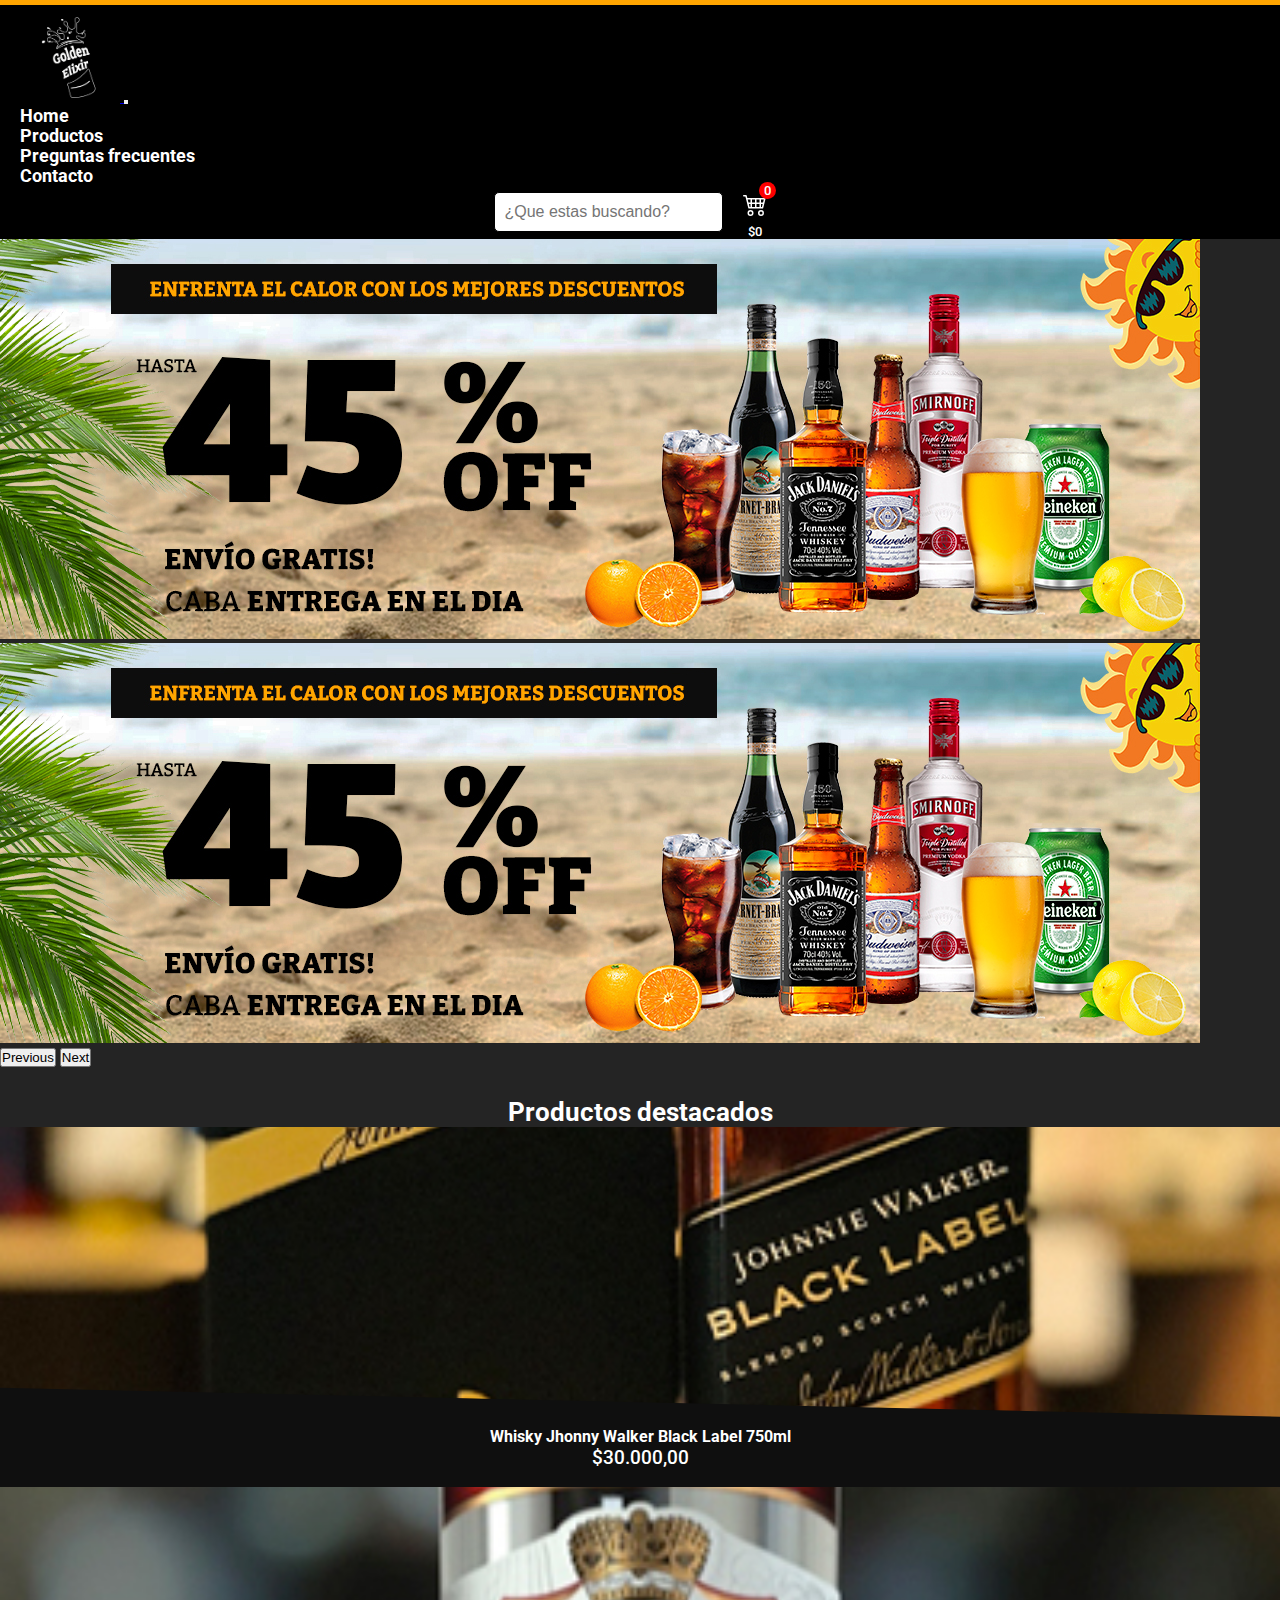
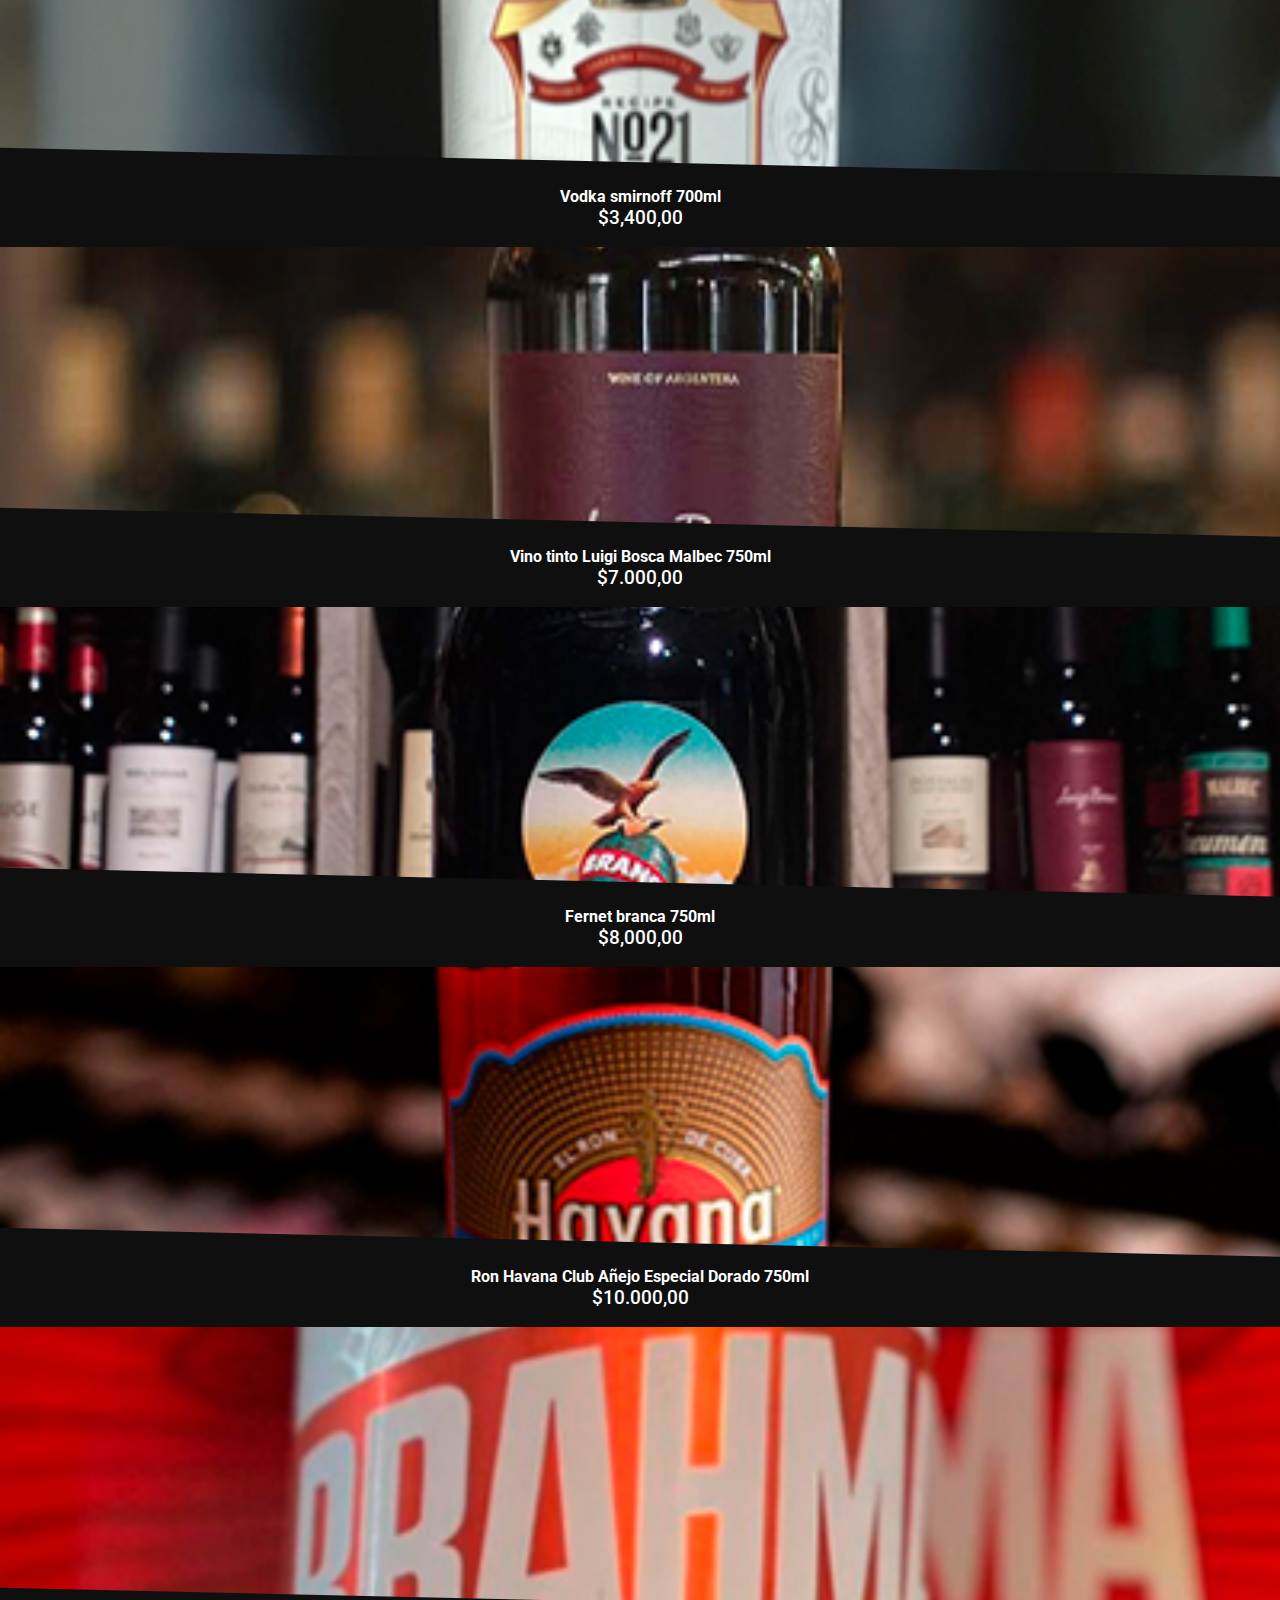
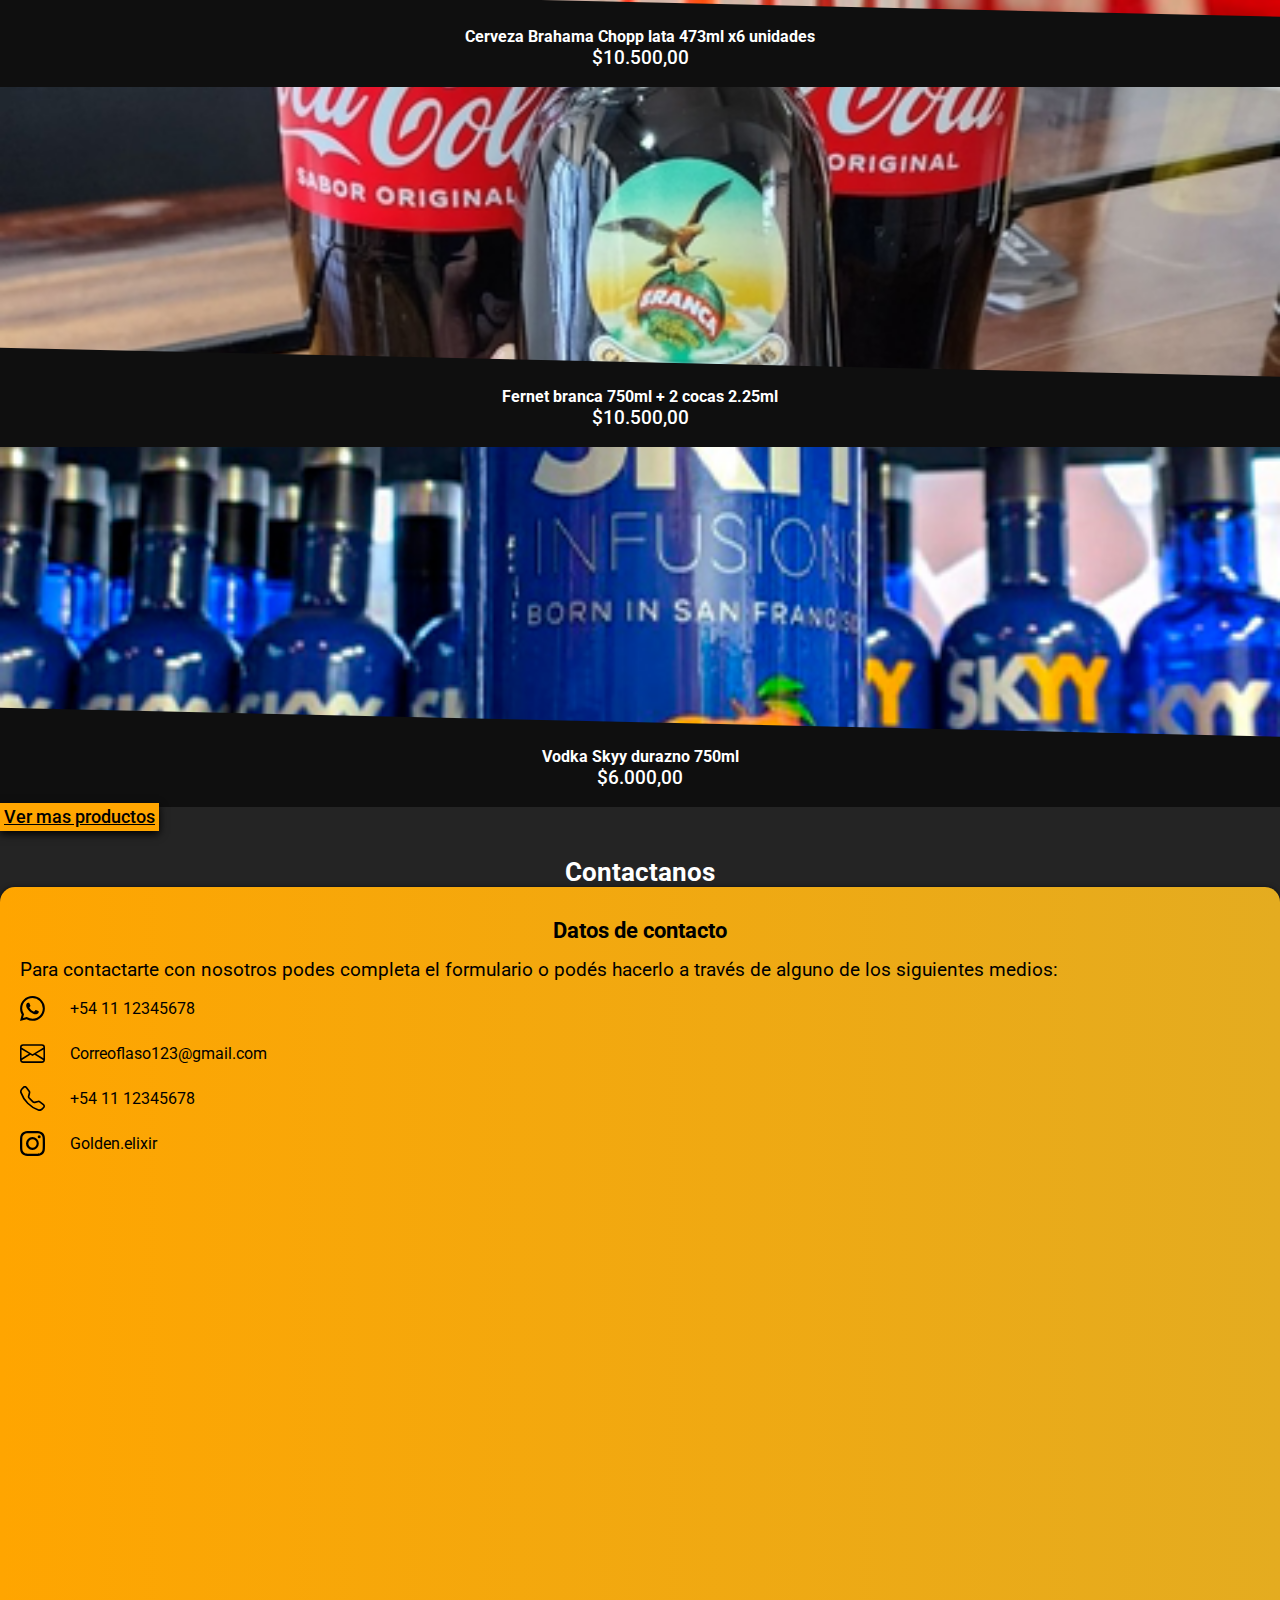
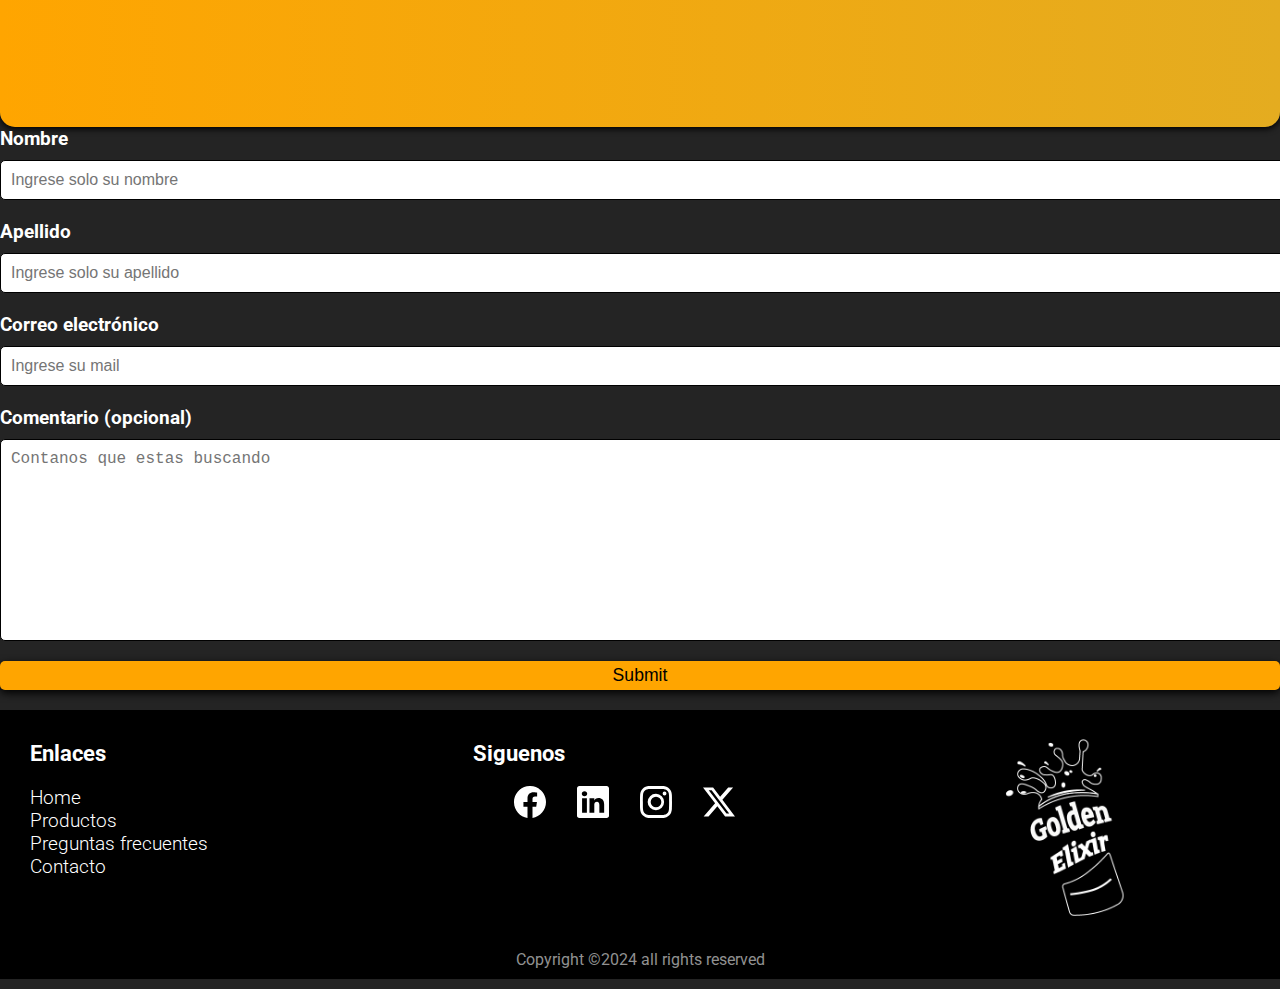
==== commit 590a8a0f: "entrega final final" ====
--- a/index.html
+++ b/index.html
@@ -15,7 +15,7 @@
 <body>
   <!-- INICIO HEADER  -->
 
-  <header class="navbar navbar-expand-lg bg-body-tertiary p-0 sticky-top">
+  <header class="navbar navbar-expand-lg bg-body-tertiary p-0">
     <div class="container-fluid encabezado px-2" data-bs-theme="dark">
       <a class="navbar-brand" href="index.html">
         <img class="logo" src="img/Logo 2-04.png" alt="Logo">
@@ -43,7 +43,12 @@
         </ul>
 
         <form class="d-flex" role="search">
-          <input class="form-control me-2" type="search" placeholder="¿Que estas buscando?" aria-label="Search">
+          <div class="searchContainer">
+            <input id="searchInput" class="form-control me-2" type="search" placeholder="¿Que estas buscando?" aria-label="Search">
+            <div id="resultsList" class="resultsList">
+
+            </div>
+          </div>
           <a class="carrito" href="html/carrito.html">
             <span id="botonCantidad">0</span>
             <svg xmlns="http://www.w3.org/2000/svg" width="16" height="16" fill="currentColor" class="bi bi-cart4"
@@ -360,6 +365,8 @@
 
   <!-- JS -->
   <script src="js/funciones.js"></script>
+  <script src="js/busqueda.js"></script>
+
 </body>
 
 </html>--- a/css/estilo.css
+++ b/css/estilo.css
@@ -82,6 +82,41 @@
   font-weight: 500;
 }
 
+.searchContainer {
+  position: relative;
+}
+
+.resultsList {
+  position: absolute;
+  top: 100%;
+  left: 0;
+  width: 100%;
+  list-style: none;
+  box-shadow: 0 2px 4px rgba(0, 0, 0, 0.1);
+  padding: 0;
+  margin: 0;
+  z-index: 1000;
+  background-color: black;
+}
+.resultsList a {
+  display: flex;
+  flex-direction: row;
+  align-items: center;
+  text-decoration: none;
+  margin-top: 8px;
+  background-color: rgb(46, 46, 46);
+}
+.resultsList img {
+  height: 80px;
+}
+.resultsList p {
+  color: white;
+  font-size: 0.8rem;
+  font-weight: 400;
+  margin-bottom: 0px;
+  margin-left: 10px;
+}
+
 /*INICIO FOOTER*/
 footer {
   width: 100%;
@@ -209,7 +244,7 @@
 }
 .cardProductos:hover {
   transform: translateY(-8px);
-  box-shadow: 0 12px 16px rgb(39, 39, 39);
+  box-shadow: 0 12px 16px #272727;
 }
 
 .contenedorTextoCards {
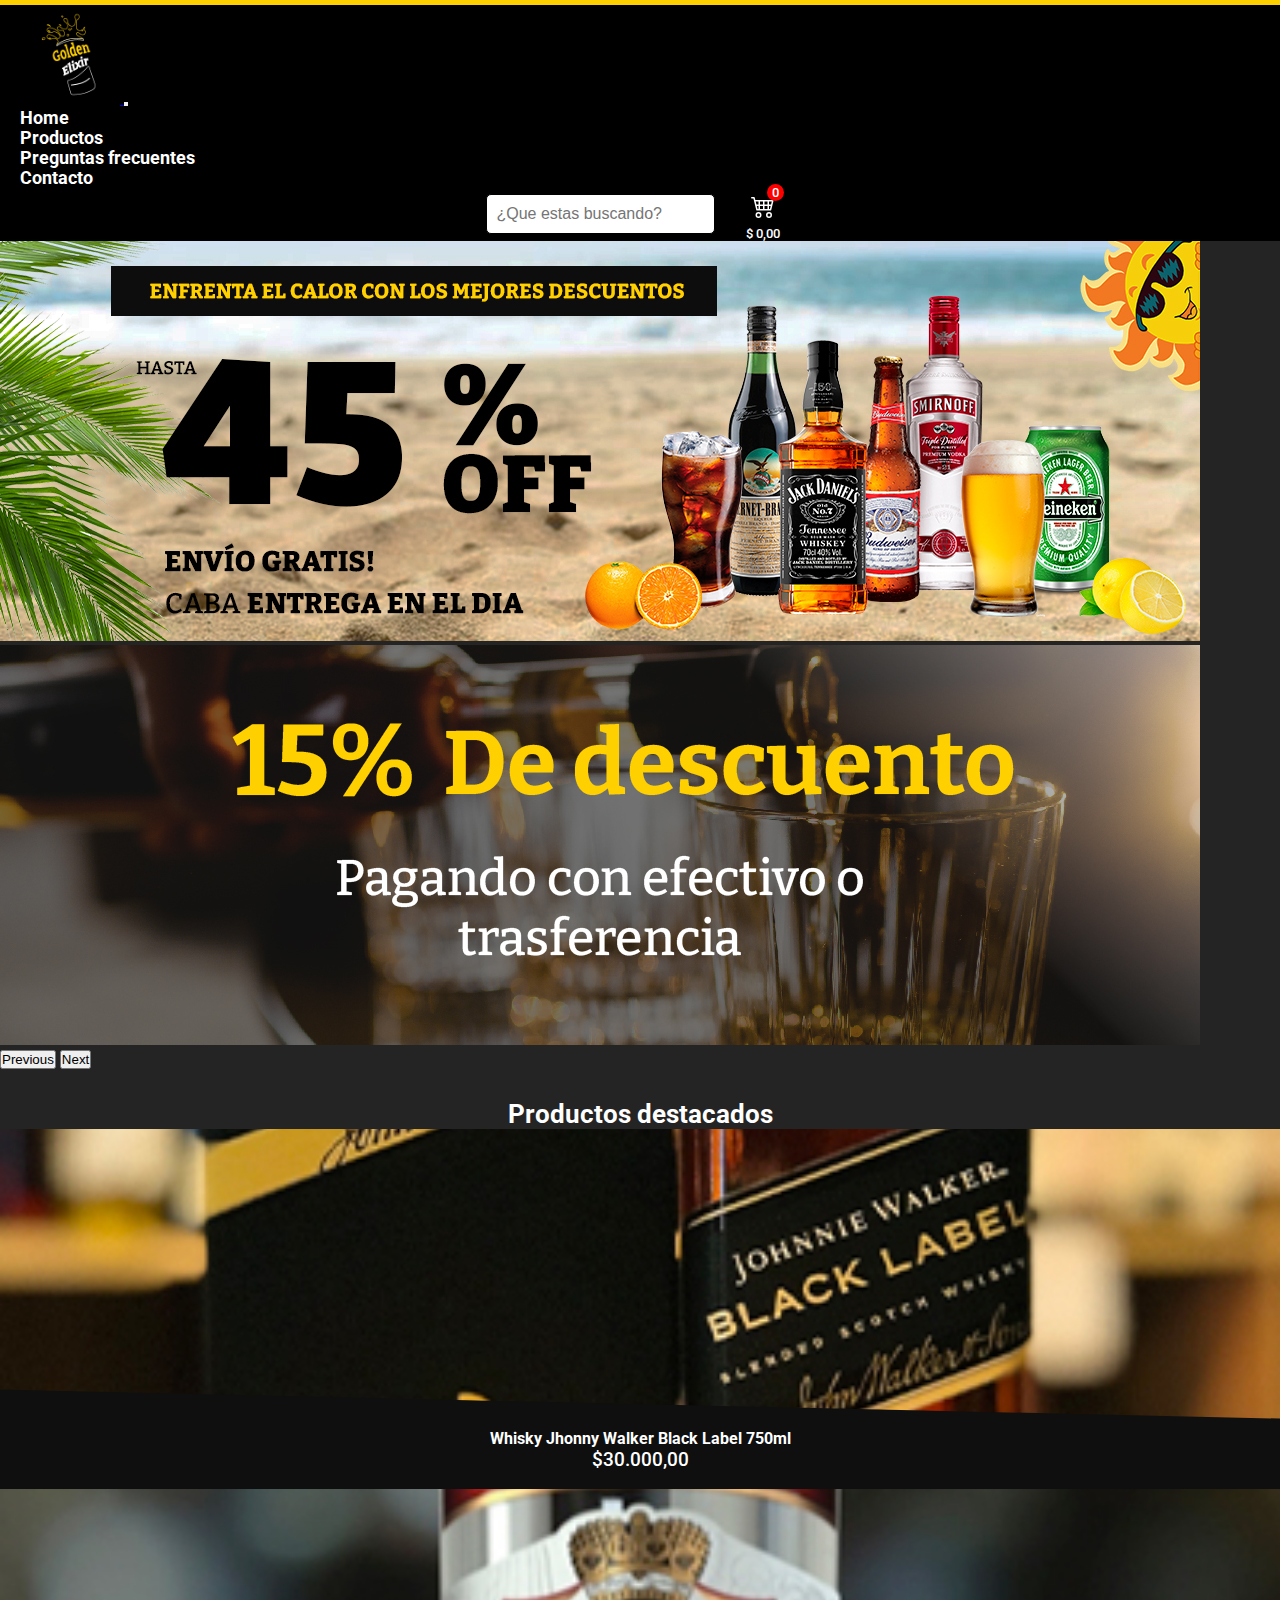
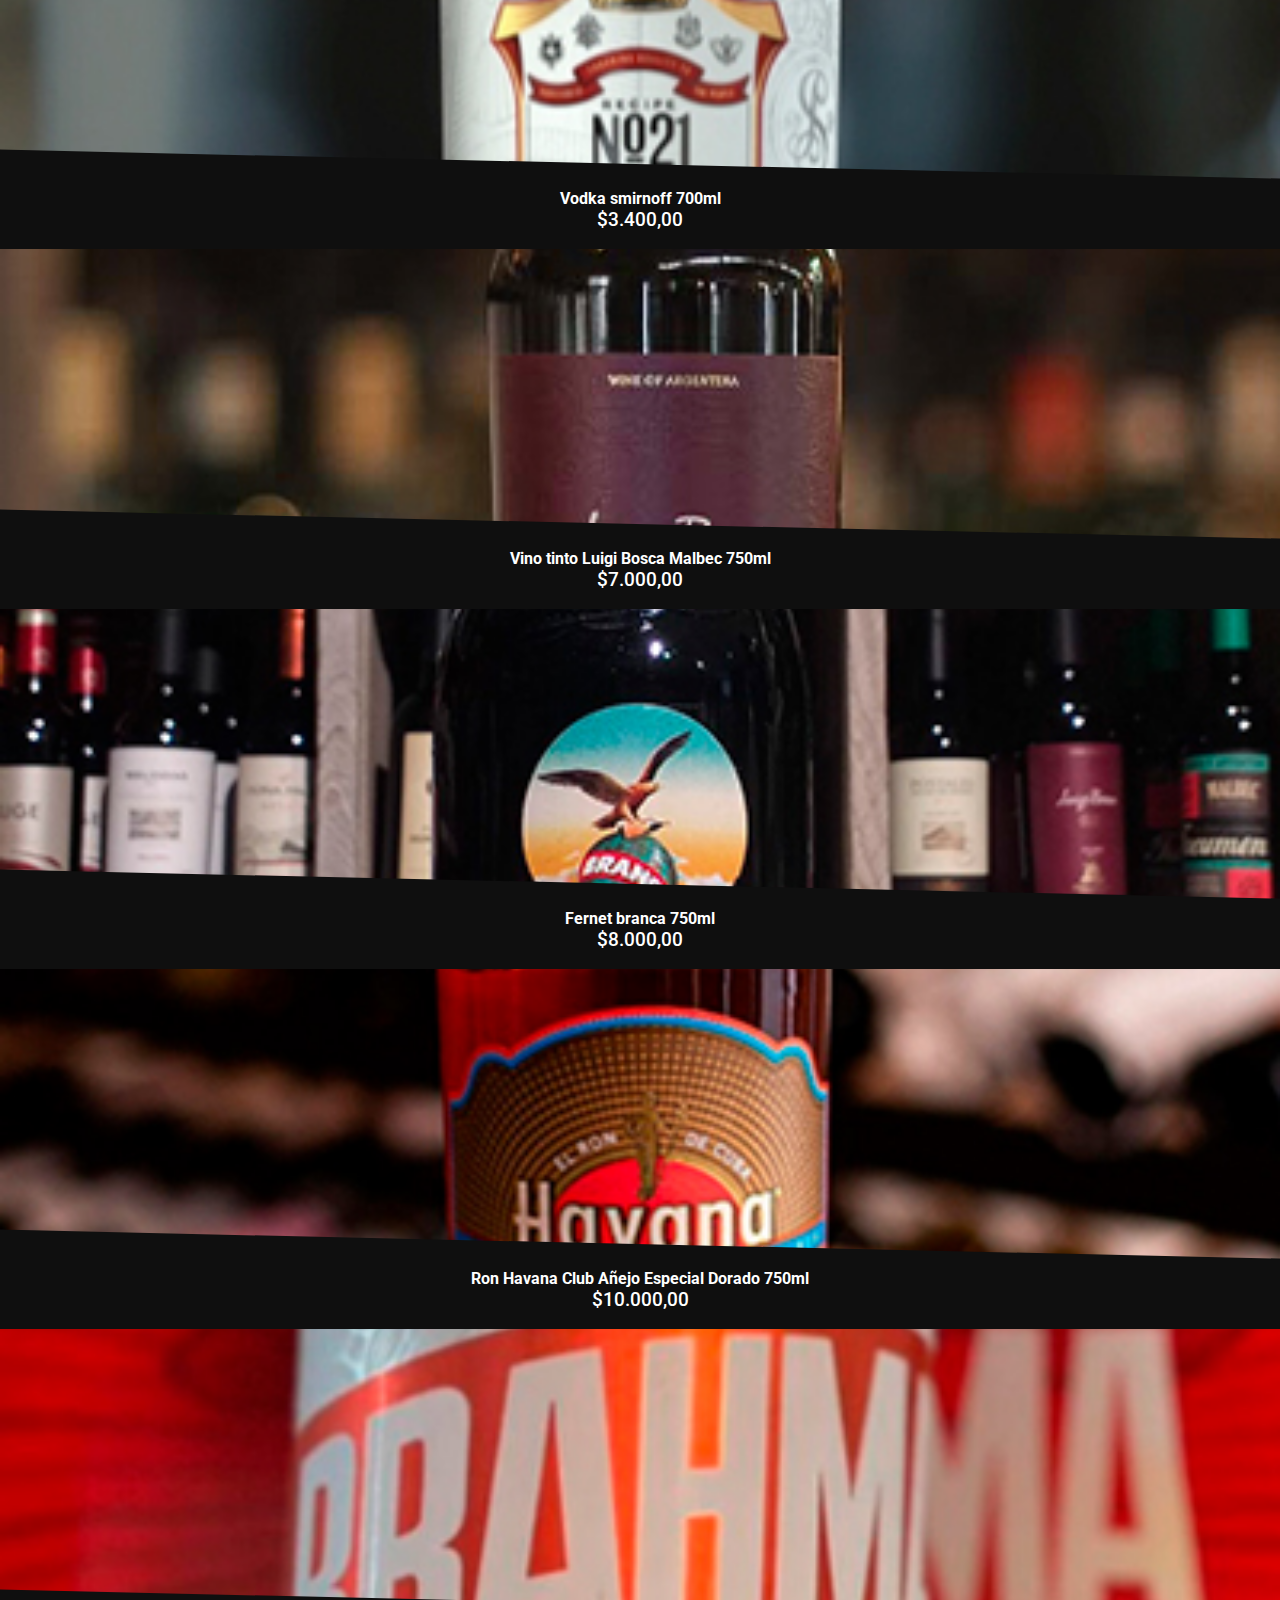
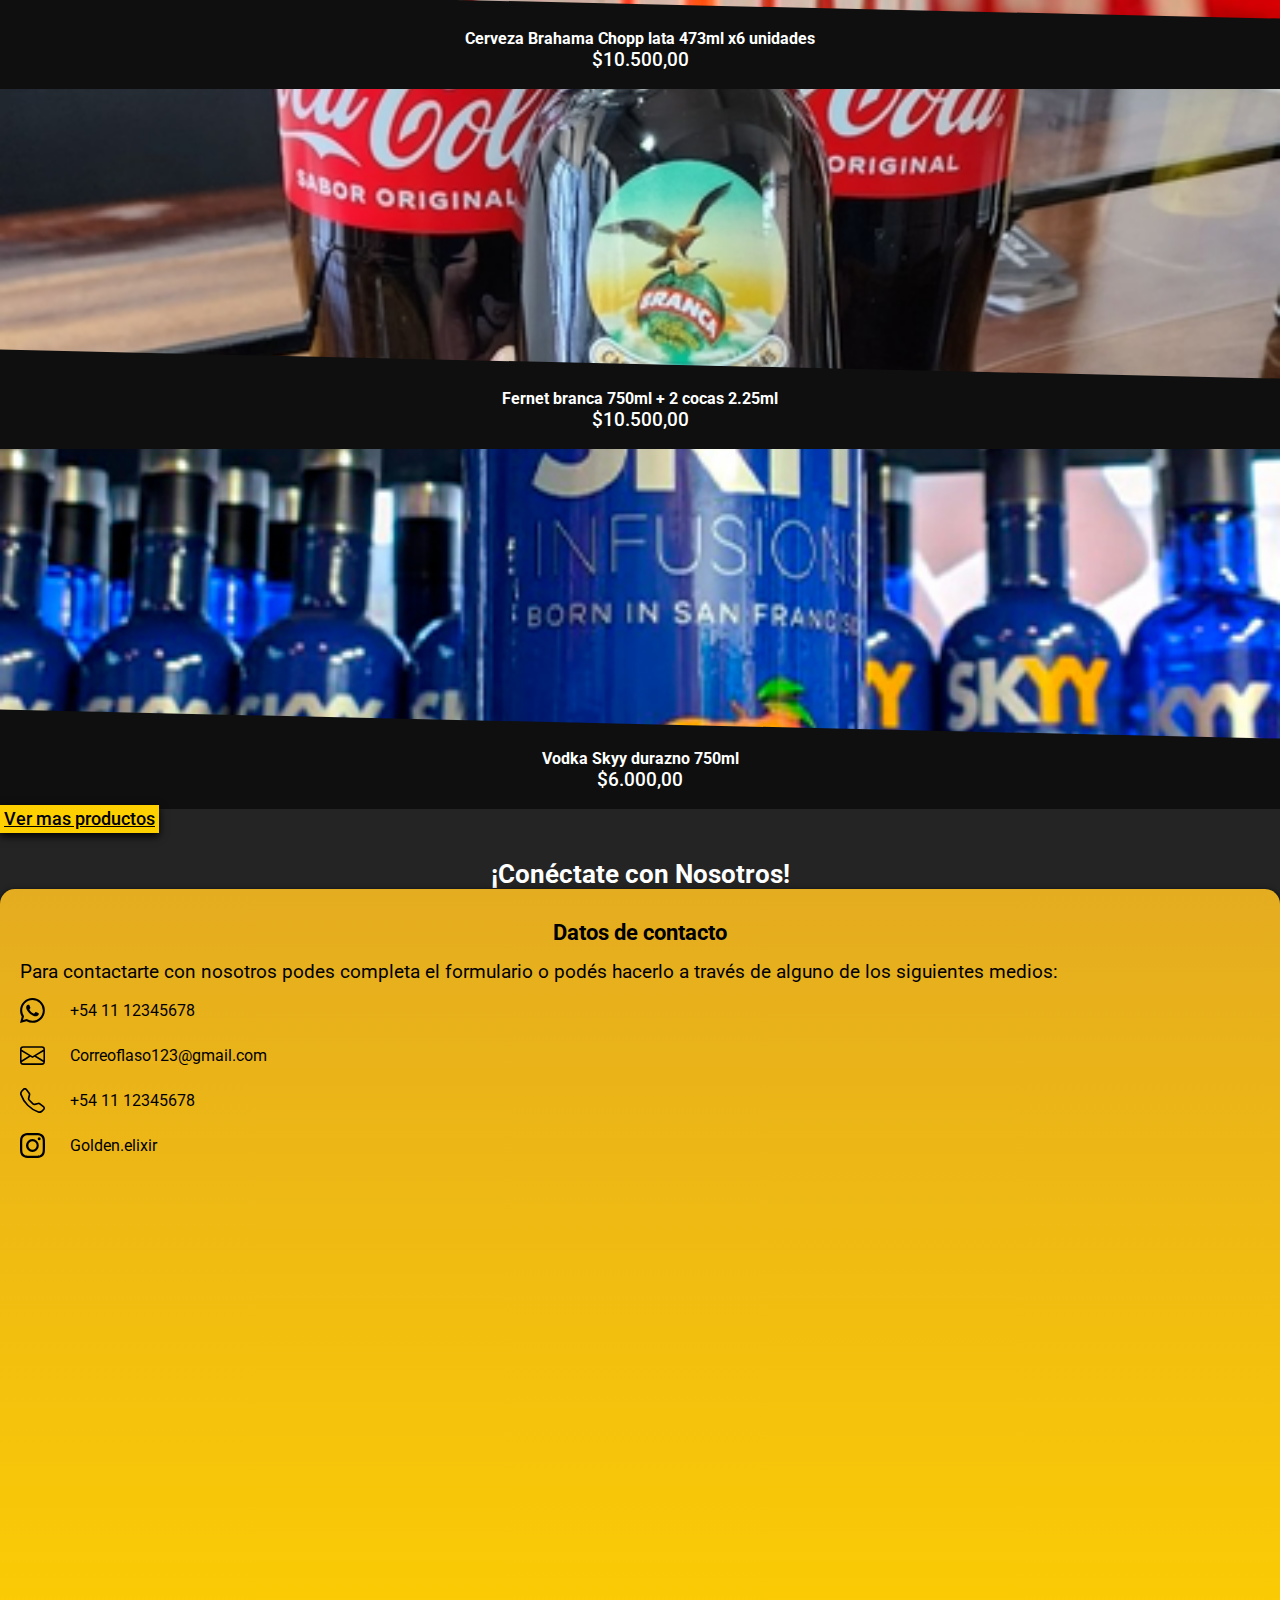
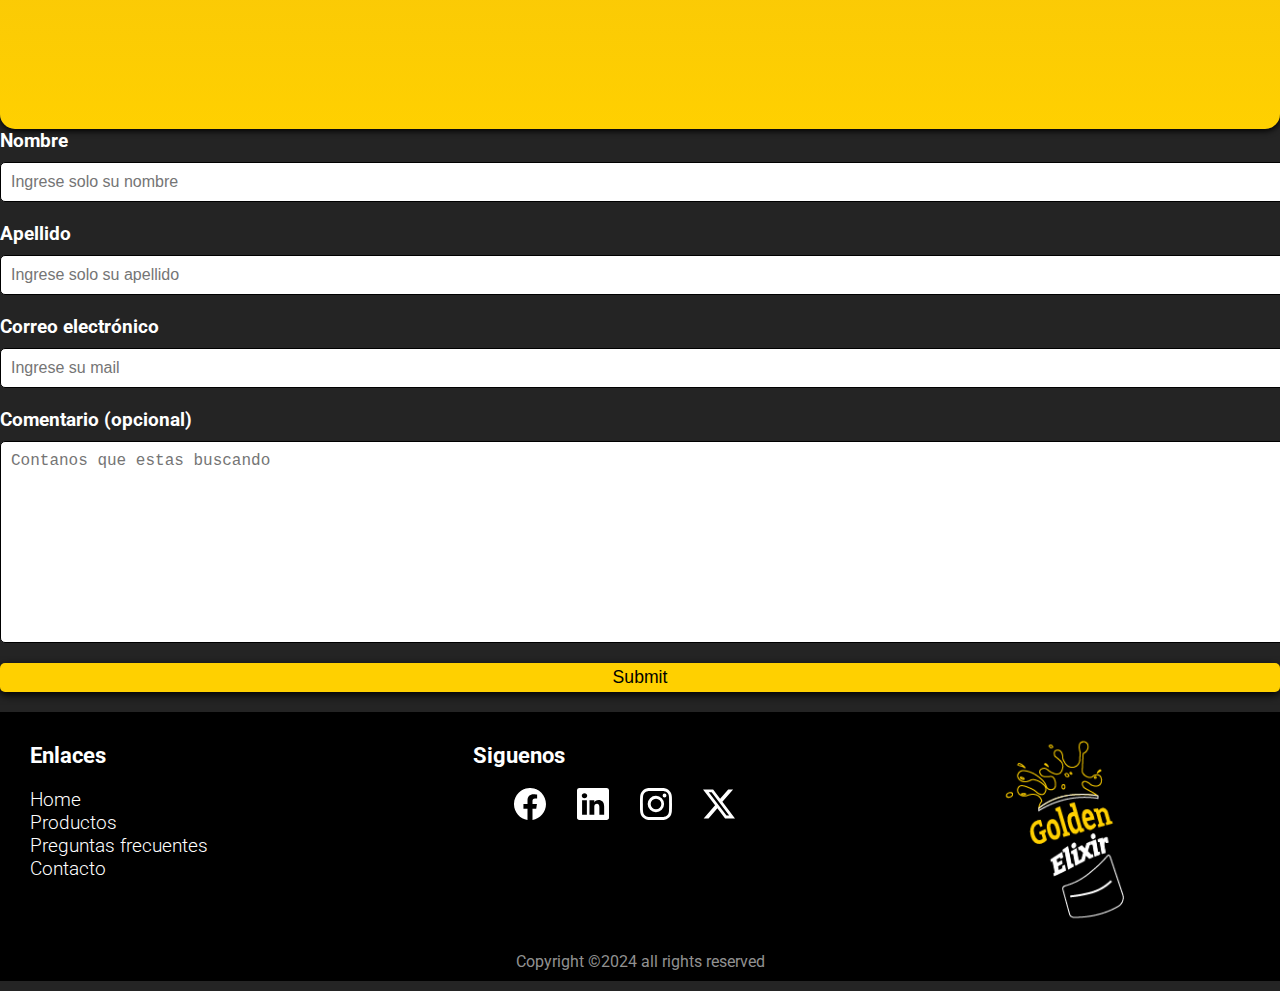
==== commit f9c5a099: "nav-bar productos" ====
--- a/index.html
+++ b/index.html
@@ -4,7 +4,10 @@
 <head>
   <meta charset="UTF-8">
   <meta name="viewport" content="width=device-width, initial-scale=1.0">
+  <meta name="description" content="En Golden elixir, saciamos tu sed de bebidas alcohólicas. Descubre nuestra amplia gama de licores premium, vinos selectos y cervezas. Desde las marcas más reconocidas hasta las joyas ocultas, estamos dedicados a ofrecerte una experiencia de compra única y satisfactoria. Haz de tus celebraciones momentos inolvidables con nuestro catálogo incomparable. ¡Visita Golden elixir hoy y eleva tus ocasiones especiales al siguiente nivel!">
   <title>Home | Golden elixir</title>
+  <!-- FAVICON -->
+  <link rel="shortcut icon" href="img/Favicon.png" type="image/png"> 
   <!-- BOOSTRAP -->
   <link href="https://cdn.jsdelivr.net/npm/bootstrap@5.3.2/dist/css/bootstrap.min.css" rel="stylesheet"
     integrity="sha384-T3c6CoIi6uLrA9TneNEoa7RxnatzjcDSCmG1MXxSR1GAsXEV/Dwwykc2MPK8M2HN" crossorigin="anonymous">
@@ -73,7 +76,7 @@
         <img src="img/flayer-bebidas.jpg" class="d-block w-100" alt="Descuentos de verano">
       </div>
       <div class="carousel-item">
-        <img src="img/flayer-bebidas.jpg" class="d-block w-100" alt="...">
+        <img src="img/flayer-bebidas-2.jpg" class="d-block w-100" alt="15% de descuento en efectivo">
       </div>
     </div>
     <button class="carousel-control-prev" type="button" data-bs-target="#carouselExampleAutoplaying"
@@ -117,7 +120,7 @@
 
           <div>
             <h2>Vodka smirnoff 700ml</h2>
-            <p>$3,400,00</p>
+            <p>$3.400,00</p>
           </div>
         </a>
       </div>
@@ -143,7 +146,7 @@
 
           <div>
             <h2>Fernet branca 750ml</h2>
-            <p>$8,000,00</p>
+            <p>$8.000,00</p>
           </div>
         </a>
       </div>
@@ -210,7 +213,7 @@
   <!-- FIN CARDAS PRODUCTOS DESTACADAOS -->
 
   <!-- INICIO CONTACTO -->
-  <h2 class="tituloPrincipal">Contactanos</h2>
+  <h2 class="tituloPrincipal">¡Conéctate con Nosotros!</h2>
 
   <div class="row g-5 m-4 justify-content-center align-items-center">
 
--- a/css/estilo.css
+++ b/css/estilo.css
@@ -16,12 +16,13 @@
 .logo {
   width: 100px;
   margin-left: 20px;
-  margin-top: 8px;
+  margin-top: 5px;
+  margin-bottom: 5px;
 }
 
 .encabezado {
   background-color: black;
-  border-top: 5px solid #ffa500;
+  border-top: 5px solid #ffd000;
 }
 .encabezado nav ul {
   margin-right: 30px;
@@ -39,7 +40,7 @@
   font-weight: 700;
 }
 .encabezado nav ul li a:hover {
-  color: orange;
+  color: #ffd000;
 }
 .encabezado form {
   display: flex;
@@ -53,6 +54,7 @@
 .carrito {
   position: relative;
   text-decoration: none;
+  margin-left: 16px;
 }
 .carrito span {
   position: absolute;
@@ -266,7 +268,7 @@
 }
 
 .desplegable {
-  display: flex;
+  display: none;
   justify-content: center;
   margin-top: 40px;
 }
@@ -285,6 +287,33 @@
   color: white;
   margin-bottom: 0px;
   margin-right: 15px;
+}
+
+.navLateral {
+  background-color: black;
+  display: block;
+}
+.navLateral h2 {
+  color: #ffd000;
+  font-size: 1.3rem;
+  font-weight: 500;
+  margin-left: 30px;
+  margin-top: 30px;
+  margin-bottom: 30px;
+}
+.navLateral ul {
+  padding-left: 30px;
+}
+.navLateral li {
+  margin-top: 8px;
+  color: white;
+  list-style: none;
+  font-size: 1.1rem;
+  font-weight: 500;
+  cursor: pointer;
+}
+.navLateral li:hover {
+  color: #ffd000;
 }
 
 .cardProducto {
@@ -320,7 +349,7 @@
   margin-bottom: 40px;
 }
 .informacionProducto a {
-  color: #ffa500;
+  color: #ffd000;
   font-size: 1rem;
   font-weight: 300;
   text-decoration: none;
@@ -336,7 +365,9 @@
   margin-bottom: 15px;
 }
 .descuento svg {
-  color: #ffa500;
+  width: 20px;
+  height: 20px;
+  color: #ffd000;
   margin-right: 15px;
 }
 .descuento h4 {
@@ -365,7 +396,7 @@
 }
 
 .btnEnvio {
-  background-color: orange;
+  background-color: #ffd000;
   color: black;
   font-size: 1rem;
   font-weight: 500;
@@ -417,7 +448,9 @@
 }
 
 .notificaionAgregado {
-  color: white;
+  color: black;
+  font-size: 1rem;
+  font-weight: 400;
   padding: 14px 6px;
   display: flex;
   flex-direction: row;
@@ -434,7 +467,7 @@
 /*INCIO CONTACTO*/
 /* datos */
 .datos {
-  background: linear-gradient(to right, orange, #e4ac20);
+  background: linear-gradient(to top, #ffd000, #e4ac20);
   padding: 20px;
   border-radius: 15px;
   max-height: 800px;
@@ -513,7 +546,7 @@
 /* FIN DE SECCION CONTACTO */
 /* INICIO BTN */
 .btn-primary {
-  background-color: orange;
+  background-color: #ffd000;
   color: black;
   font-size: 1.1rem;
   font-weight: 500;
@@ -611,14 +644,14 @@
   background-color: rgb(24, 24, 24);
   padding: 30px 40px;
   margin: 25px 15px;
-  box-shadow: 0px 8px 10px;
+  box-shadow: 0px 8px 15px;
 }
 .contenedorInformacion h2 {
   font-size: 1.4rem;
   font-weight: 700;
   margin-bottom: 30px;
   color: white;
-  border-bottom: 5px solid #ffa500;
+  border-bottom: 4px solid #ffd000;
   display: inline-block;
   padding-bottom: 12px;
 }
@@ -630,7 +663,7 @@
 }
 
 /* MEDIA */
-@media (max-width: 768px) {
+@media (max-width: 992px) {
   /* footer */
   .footerGrupo1 {
     width: 70%;
@@ -654,6 +687,12 @@
   .logoFooter {
     width: 250px;
   }
+  .navLateral {
+    display: none;
+  }
+  .desplegable {
+    display: flex;
+  }
 }
 @media (max-width: 992px) {
   .encabezado form {
